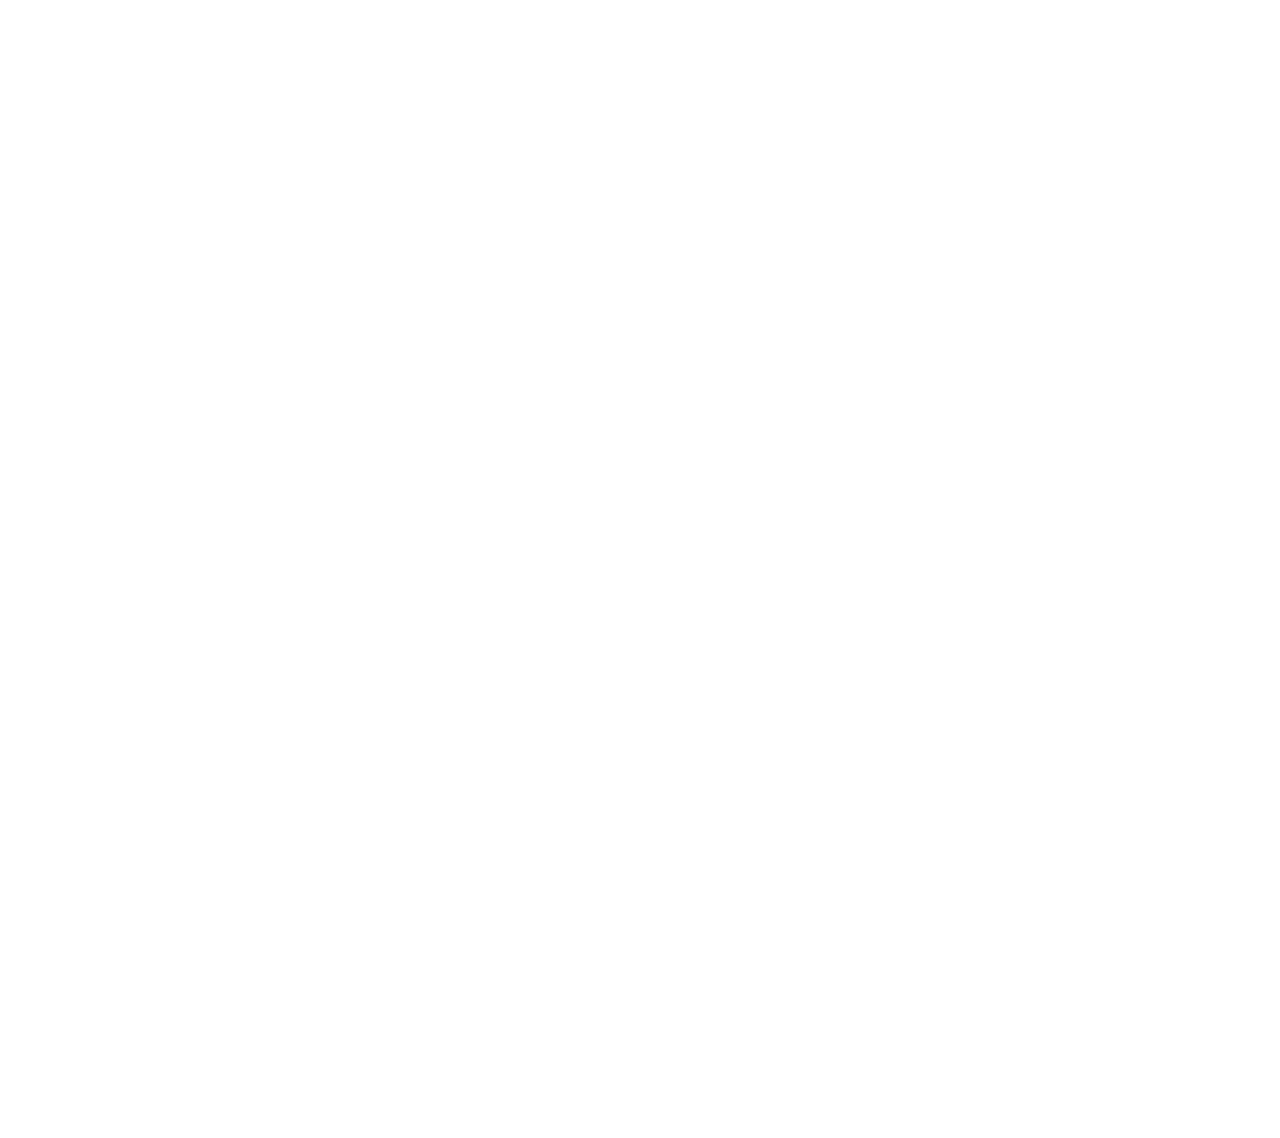
==== real_estate.html @ 613e2393 "First commit" ====
<!DOCTYPE html>
<html class="nojs html" lang="en-US">
 <head>

  <script type="text/javascript">
   if(typeof Muse == "undefined") window.Muse = {}; window.Muse.assets = {"required":["jquery-1.8.3.min.js", "museutils.js", "jquery.musepolyfill.bgsize.js", "jquery.watch.js", "webpro.js", "musewpslideshow.js", "jquery.museoverlay.js", "touchswipe.js", "real_estate.css"], "outOfDate":[]};
</script>
  
  <meta http-equiv="Content-type" content="text/html;charset=UTF-8"/>
  <meta name="generator" content="2015.1.2.344"/>
  <title>real_estate</title>
  <!-- CSS -->
  <link rel="stylesheet" type="text/css" href="css/site_global.css?3971268106"/>
  <link rel="stylesheet" type="text/css" href="css/master_footer.css?3846057980"/>
  <link rel="stylesheet" type="text/css" href="css/real_estate.css?153431420" id="pagesheet"/>
  <!-- IE-only CSS -->
  <!--[if lt IE 9]>
  <link rel="stylesheet" type="text/css" href="css/iefonts_real_estate.css?4109031171"/>
  <![endif]-->
  <!-- Other scripts -->
  <script type="text/javascript">
   document.documentElement.className = document.documentElement.className.replace(/\bnojs\b/g, 'js');
var __adobewebfontsappname__ = "muse";
</script>
  <!-- JS includes -->
  <script type="text/javascript">
   document.write('\x3Cscript src="' + (document.location.protocol == 'https:' ? 'https:' : 'http:') + '//webfonts.creativecloud.com/open-sans:n4,n7,i3,n3:default;open-sans-condensed:n3:default;play:n4,n7:default.js" type="text/javascript">\x3C/script>');
</script>
    <!--HTML Widget code-->
  



<style type="text/css">


#qooqeefullscreenvideo {
width: 100%;
height: 100%;

}
html, body {
  padding: 0;
  margin: 0;
}
.dot {
background: url( );
opacity: 1;
height: 100%;
width: 100%;
position: fixed;
overflow-y:hidden;
top: 0;
left: 0;
z-index: -999;

}

 </style>  
   
	
 </head>
 <body>

  <!--HTML Widget code-->
  

<div class="dot"></div>




  
  <div class="clearfix" id="page"><!-- group -->
   <div class="clearfix grpelem" id="pu12030"><!-- group -->
    <div class="browser_width grpelem" id="u12030-bw">
     <div class="museBGSize rgba-background" id="u12030"><!-- group -->
      <div class="clearfix" id="u12030_align_to_page">
       <div class="clearfix grpelem" id="pu12110"><!-- column -->
        <!-- m_editable region-id="editable-static-tag-U12110-BP_infinity" template="real_estate.html" data-type="image" -->
        <div class="clip_frame colelem" id="u12110" data-muse-uid="U12110" data-muse-type="img_frame"><!-- image -->
         <img class="block" id="u12110_img" src="images/header%20sales%20center%203.png" alt="" width="74" height="59" data-muse-src="images/header%20sales%20center%203.png"/>
        </div>
        <!-- /m_editable -->
        <!-- m_editable region-id="editable-static-tag-U12141-BP_infinity" template="real_estate.html" data-type="html" data-ice-options="disableImageResize,link" -->
        <div class="clearfix colelem" id="u12141-4" data-muse-uid="U12141" data-muse-type="txt_frame"><!-- content -->
         <p>Офисы</p>
        </div>
        <!-- /m_editable -->
       </div>
       <div class="clearfix grpelem" id="pu12104"><!-- column -->
        <!-- m_editable region-id="editable-static-tag-U12104-BP_infinity" template="real_estate.html" data-type="image" -->
        <div class="clip_frame colelem" id="u12104" data-muse-uid="U12104" data-muse-type="img_frame"><!-- image -->
         <img class="block" id="u12104_img" src="images/header%20sales%20center%202.png" alt="" width="68" height="64" data-muse-src="images/header%20sales%20center%202.png"/>
        </div>
        <!-- /m_editable -->
        <!-- m_editable region-id="editable-static-tag-U12143-BP_infinity" template="real_estate.html" data-type="html" data-ice-options="disableImageResize,link" -->
        <div class="clearfix colelem" id="u12143-4" data-muse-uid="U12143" data-muse-type="txt_frame"><!-- content -->
         <p>Арендный бизнес</p>
        </div>
        <!-- /m_editable -->
       </div>
       <div class="clearfix grpelem" id="pu12115"><!-- column -->
        <!-- m_editable region-id="editable-static-tag-U12115-BP_infinity" template="real_estate.html" data-type="image" -->
        <div class="clip_frame colelem" id="u12115" data-muse-uid="U12115" data-muse-type="img_frame"><!-- image -->
         <img class="block" id="u12115_img" src="images/header%20sales%20center%204.png" alt="" width="102" height="53" data-muse-src="images/header%20sales%20center%204.png"/>
        </div>
        <!-- /m_editable -->
        <!-- m_editable region-id="editable-static-tag-U12147-BP_infinity" template="real_estate.html" data-type="html" data-ice-options="disableImageResize,link" -->
        <div class="clearfix colelem" id="u12147-4" data-muse-uid="U12147" data-muse-type="txt_frame"><!-- content -->
         <p>Предприятия</p>
        </div>
        <!-- /m_editable -->
       </div>
       <div class="clearfix grpelem" id="pu12120"><!-- column -->
        <!-- m_editable region-id="editable-static-tag-U12120-BP_infinity" template="real_estate.html" data-type="image" -->
        <div class="clip_frame colelem" id="u12120" data-muse-uid="U12120" data-muse-type="img_frame"><!-- image -->
         <img class="block" id="u12120_img" src="images/header%20sales%20center%205.png" alt="" width="82" height="56" data-muse-src="images/header%20sales%20center%205.png"/>
        </div>
        <!-- /m_editable -->
        <!-- m_editable region-id="editable-static-tag-U12146-BP_infinity" template="real_estate.html" data-type="html" data-ice-options="disableImageResize,link" -->
        <div class="clearfix colelem" id="u12146-4" data-muse-uid="U12146" data-muse-type="txt_frame"><!-- content -->
         <p>Элитные Особняки</p>
        </div>
        <!-- /m_editable -->
       </div>
       <div class="clearfix grpelem" id="pu12125"><!-- column -->
        <!-- m_editable region-id="editable-static-tag-U12125-BP_infinity" template="real_estate.html" data-type="image" -->
        <div class="clip_frame colelem" id="u12125" data-muse-uid="U12125" data-muse-type="img_frame"><!-- image -->
         <img class="block" id="u12125_img" src="images/header%20sales%20center%206.png" alt="" width="68" height="64" data-muse-src="images/header%20sales%20center%206.png"/>
        </div>
        <!-- /m_editable -->
        <!-- m_editable region-id="editable-static-tag-U12149-BP_infinity" template="real_estate.html" data-type="html" data-ice-options="disableImageResize,link" -->
        <div class="clearfix colelem" id="u12149-6" data-muse-uid="U12149" data-muse-type="txt_frame"><!-- content -->
         <p>Помещения</p>
         <p>под ресторан</p>
        </div>
        <!-- /m_editable -->
       </div>
       <div class="clearfix grpelem" id="pu12130"><!-- column -->
        <!-- m_editable region-id="editable-static-tag-U12130-BP_infinity" template="real_estate.html" data-type="image" -->
        <div class="clip_frame colelem" id="u12130" data-muse-uid="U12130" data-muse-type="img_frame"><!-- image -->
         <img class="block" id="u12130_img" src="images/header%20sales%20center%20icon%201.png" alt="" width="83" height="51" data-muse-src="images/header%20sales%20center%20icon%201.png"/>
        </div>
        <!-- /m_editable -->
        <!-- m_editable region-id="editable-static-tag-U12145-BP_infinity" template="real_estate.html" data-type="html" data-ice-options="disableImageResize,link" -->
        <div class="clearfix colelem" id="u12145-6" data-muse-uid="U12145" data-muse-type="txt_frame"><!-- content -->
         <p>Торговые</p>
         <p>помещения</p>
        </div>
        <!-- /m_editable -->
       </div>
      </div>
     </div>
    </div>
    <div class="browser_width grpelem" id="u17253-bw">
     <div class="gradient" id="u17253"><!-- group -->
      <div class="clearfix" id="u17253_align_to_page">
       <div class="clearfix grpelem" id="u12365"><!-- column -->
        <!-- m_editable region-id="editable-static-tag-U12361" template="real_estate.html" data-type="html" data-ice-options="clickable" data-ice-editable="link" -->
        <a class="nonblock nontext colelem" id="u12361" href="index.html" data-href="page:U74" data-muse-uid="U12361"><!-- simple frame --></a>
        <!-- /m_editable -->
        <!-- m_editable region-id="editable-static-tag-U12362" template="real_estate.html" data-type="html" data-ice-options="clickable" data-ice-editable="link" -->
        <a class="nonblock nontext colelem" id="u12362" href="index.html" data-href="page:U74" data-muse-uid="U12362"><!-- simple frame --></a>
        <!-- /m_editable -->
        <!-- m_editable region-id="editable-static-tag-U12363" template="real_estate.html" data-type="html" data-ice-options="clickable" data-ice-editable="link" -->
        <a class="nonblock nontext colelem" id="u12363" href="index.html" data-href="page:U74" data-muse-uid="U12363"><!-- simple frame --></a>
        <!-- /m_editable -->
        <!-- m_editable region-id="editable-static-tag-U12364" template="real_estate.html" data-type="html" data-ice-options="clickable" data-ice-editable="link" -->
        <a class="nonblock nontext colelem" id="u12364" href="index.html" data-href="page:U74" data-muse-uid="U12364"><!-- simple frame --></a>
        <!-- /m_editable -->
       </div>
       <div class="clearfix grpelem" id="pu12033-4"><!-- column -->
        <!-- m_editable region-id="editable-static-tag-U12033-BP_infinity" template="real_estate.html" data-type="html" data-ice-options="disableImageResize,link,clickable" data-ice-editable="link" -->
        <a class="nonblock nontext clearfix colelem" id="u12033-4" href="index.html" data-href="page:U74" data-muse-uid="U12033" data-muse-type="txt_frame"><!-- content --><p>Pifagor Konsult</p></a>
        <!-- /m_editable -->
        <div class="rounded-corners colelem" id="u12155"><!-- simple frame --></div>
       </div>
       <!-- m_editable region-id="editable-static-tag-U12044-BP_infinity" template="real_estate.html" data-type="html" data-ice-options="disableImageResize,link" -->
       <div class="clearfix grpelem" id="u12044-4" data-muse-uid="U12044" data-muse-type="txt_frame"><!-- content -->
        <p>+ (420) 775-939-929</p>
       </div>
       <!-- /m_editable -->
      </div>
     </div>
    </div>
    <div class="PamphletWidget clearfix widget_invisible grpelem" id="pamphletu17106"><!-- none box -->
     <div class="ThumbGroup clearfix grpelem" id="u17132"><!-- none box -->
      <div class="popup_anchor">
       <div class="popup_element Thumb clearfix" id="pu17133"><!-- group -->
        <div class="popup_anchor">
         <div class="popup_element clearfix" id="u17133"><!-- group -->
          <!-- m_editable region-id="editable-static-tag-U17134-BP_infinity" template="real_estate.html" data-type="html" data-ice-options="disableImageResize,link,clickable" -->
          <div class="clearfix grpelem" id="u17134-4" data-muse-uid="U17134" data-muse-type="txt_frame"><!-- content -->
           <p id="u17134-2">Обратный&nbsp; звонок</p>
          </div>
          <!-- /m_editable -->
         </div>
        </div>
       </div>
      </div>
     </div>
     <div class="popup_anchor" id="u17107popup">
      <div class="ContainerGroup rgba-background clearfix" id="u17107"><!-- stack box -->
       <div class="Container invi clearfix grpelem" id="u17108"><!-- column -->
        <!-- m_editable region-id="editable-static-tag-U17126-BP_infinity" template="real_estate.html" data-type="html" data-ice-options="disableImageResize,link" -->
        <div class="clearfix colelem" id="u17126-4" data-muse-uid="U17126" data-muse-type="txt_frame"><!-- content -->
         <p>ЗАКАЗАТЬ ЗВОНОК</p>
        </div>
        <!-- /m_editable -->
        <!-- m_editable region-id="editable-static-tag-U17127-BP_infinity" template="real_estate.html" data-type="html" data-ice-options="disableImageResize,link" -->
        <div class="clearfix colelem" id="u17127-8" data-muse-uid="U17127" data-muse-type="txt_frame"><!-- content -->
         <p>Оставьте заявку, и наш менеджер</p>
         <p>свяжется с вами в ближайшее</p>
         <p>время и ответит на все ваши вопросы</p>
        </div>
        <!-- /m_editable -->
        <form class="form-grp clearfix colelem" id="widgetu17109" method="post" enctype="multipart/form-data" action="scripts/form-u17109.php"><!-- none box -->
         <div class="fld-grp clearfix grpelem" id="widgetu17115" data-required="false"><!-- none box -->
          <!-- m_editable region-id="editable-static-tag-U17116-BP_infinity" template="real_estate.html" data-type="html" data-ice-options="disableImageResize,link" -->
          <label class="fld-label actAsDiv clearfix grpelem" id="u17116-4" data-muse-uid="U17116" data-muse-type="txt_frame" for="widgetu17115_input"><!-- content --><span class="actAsPara">Имя:</span></label>
          <!-- /m_editable -->
          <span class="fld-input NoWrap actAsDiv clearfix grpelem" id="u17117-4"><!-- content --><input class="wrapped-input" type="text" spellcheck="false" id="widgetu17115_input" name="custom_U17115" tabindex="1"/><label class="wrapped-input fld-prompt" id="widgetu17115_prompt" for="widgetu17115_input"><span class="actAsPara">Ваше имя</span></label></span>
         </div>
         <!-- m_editable region-id="editable-static-tag-U17125-BP_infinity" template="real_estate.html" data-type="html" data-ice-options="disableImageResize,link" -->
         <div class="clearfix grpelem" id="u17125-4" data-muse-uid="U17125" data-muse-type="txt_frame"><!-- content -->
          <p><span id="u17125">...........отправляем..........</span></p>
         </div>
         <!-- /m_editable -->
         <!-- m_editable region-id="editable-static-tag-U17124-BP_infinity" template="real_estate.html" data-type="html" data-ice-options="disableImageResize,link" -->
         <div class="clearfix grpelem" id="u17124-4" data-muse-uid="U17124" data-muse-type="txt_frame"><!-- content -->
          <p>Произошла ошибка свяжитесь с нами по Телефону</p>
         </div>
         <!-- /m_editable -->
         <!-- m_editable region-id="editable-static-tag-U17123-BP_infinity" template="real_estate.html" data-type="html" data-ice-options="disableImageResize,link" -->
         <div class="clearfix grpelem" id="u17123-4" data-muse-uid="U17123" data-muse-type="txt_frame"><!-- content -->
          <p>ВАША ЗАЯВКА ОТПРАВЛЕНА</p>
         </div>
         <!-- /m_editable -->
         <input class="submit-btn NoWrap grpelem" id="u17110-17" type="submit" value="" tabindex="3"/><!-- state-based BG images -->
         <div class="fld-grp clearfix grpelem" id="widgetu17111" data-required="false"><!-- none box -->
          <!-- m_editable region-id="editable-static-tag-U17114-BP_infinity" template="real_estate.html" data-type="html" data-ice-options="disableImageResize,link" -->
          <label class="fld-label actAsDiv clearfix grpelem" id="u17114-4" data-muse-uid="U17114" data-muse-type="txt_frame" for="widgetu17111_input"><!-- content --><span class="actAsPara">Телефон:</span></label>
          <!-- /m_editable -->
          <span class="fld-input NoWrap actAsDiv clearfix grpelem" id="u17113-4"><!-- content --><input class="wrapped-input" type="text" id="widgetu17111_input" name="custom_U17111" tabindex="2"/><label class="wrapped-input fld-prompt" id="widgetu17111_prompt" for="widgetu17111_input"><span class="actAsPara">+7 420 888 7070</span></label></span>
         </div>
        </form>
       </div>
      </div>
     </div>
     <div class="popup_anchor">
      <div class="PamphletCloseButton PamphletLightboxPart popup_element clearfix" id="u17130"><!-- group -->
       <!-- m_editable region-id="editable-static-tag-U17131-BP_infinity" template="real_estate.html" data-type="html" data-ice-options="disableImageResize,link,clickable" -->
       <div class="rounded-corners clearfix grpelem" id="u17131-4" data-muse-uid="U17131" data-muse-type="txt_frame"><!-- content -->
        <p>x</p>
       </div>
       <!-- /m_editable -->
      </div>
     </div>
    </div>
    <!-- m_editable region-id="editable-static-tag-U12036-BP_infinity" template="real_estate.html" data-type="html" data-ice-options="disableImageResize,link" -->
    <div class="clearfix grpelem" id="u12036-4" data-muse-uid="U12036" data-muse-type="txt_frame"><!-- content -->
     <p>Консалтинговая и риелторская компания</p>
    </div>
    <!-- /m_editable -->
    <!-- m_editable region-id="editable-static-tag-U12037" template="real_estate.html" data-type="html" data-ice-options="clickable" data-ice-editable="link" -->
    <a class="nonblock nontext museBGSize grpelem" id="u12037" href="index.html" data-href="page:U74" data-muse-uid="U12037"><!-- simple frame --></a>
    <!-- /m_editable -->
    <div class="PamphletWidget clearfix grpelem" id="pamphletu17199"><!-- none box -->
     <div class="popup_anchor" id="u17202popup">
      <div class="ContainerGroup clearfix" id="u17202"><!-- stack box -->
       <div class="Container clearfix grpelem" id="u17205"><!-- group -->
        <!-- m_editable region-id="editable-static-tag-U17206-BP_infinity" template="real_estate.html" data-type="html" data-ice-options="disableImageResize,link" -->
        <div class="clearfix grpelem" id="u17206-7" data-muse-uid="U17206" data-muse-type="txt_frame"><!-- content -->
         <p id="u17206-2">Эксклюзивная недвижимость и готовый</p>
         <p id="u17206-4">арендный бизнес без вложений</p>
         <p>&nbsp;</p>
        </div>
        <!-- /m_editable -->
       </div>
       <div class="Container invi clearfix grpelem" id="u17207"><!-- group -->
        <!-- m_editable region-id="editable-static-tag-U17208-BP_infinity" template="real_estate.html" data-type="html" data-ice-options="disableImageResize,link" -->
        <div class="clearfix grpelem" id="u17208-7" data-muse-uid="U17208" data-muse-type="txt_frame"><!-- content -->
         <p id="u17208-2">Только у нас вы получите полный</p>
         <p id="u17208-4">сервис, от анализа до покупки</p>
         <p>&nbsp;</p>
        </div>
        <!-- /m_editable -->
       </div>
       <div class="Container invi clearfix grpelem" id="u17203"><!-- group -->
        <!-- m_editable region-id="editable-static-tag-U17204-BP_infinity" template="real_estate.html" data-type="html" data-ice-options="disableImageResize,link" -->
        <div class="clearfix grpelem" id="u17204-7" data-muse-uid="U17204" data-muse-type="txt_frame"><!-- content -->
         <p id="u17204-2">Только у нас вы получите полный</p>
         <p id="u17204-4">сервис, от анализа до покупки</p>
         <p>&nbsp;</p>
        </div>
        <!-- /m_editable -->
       </div>
      </div>
     </div>
     <div class="ThumbGroup clearfix grpelem" id="u17213"><!-- none box -->
      <div class="popup_anchor">
       <div class="Thumb popup_element rounded-corners" id="u17214"><!-- simple frame --></div>
      </div>
      <div class="popup_anchor">
       <div class="Thumb popup_element rounded-corners" id="u17216"><!-- simple frame --></div>
      </div>
      <div class="popup_anchor">
       <div class="Thumb popup_element rounded-corners" id="u17215"><!-- simple frame --></div>
      </div>
     </div>
    </div>
    <!-- m_editable region-id="editable-static-tag-U12050-BP_infinity" template="real_estate.html" data-type="html" data-ice-options="disableImageResize,link" -->
    <div class="clearfix grpelem" id="u12050-4" data-muse-uid="U12050" data-muse-type="txt_frame"><!-- content -->
     <p>ПРОДАЖА</p>
    </div>
    <!-- /m_editable -->
    <!-- m_editable region-id="editable-static-tag-U12049-BP_infinity" template="real_estate.html" data-type="html" data-ice-options="disableImageResize,link" -->
    <div class="clearfix grpelem" id="u12049-4" data-muse-uid="U12049" data-muse-type="txt_frame"><!-- content -->
     <p>НЕДВИЖИМОСТИ В ЧЕХИИ</p>
    </div>
    <!-- /m_editable -->
    <!-- m_editable region-id="editable-static-tag-U12051-BP_infinity" template="real_estate.html" data-type="html" data-ice-options="disableImageResize,link" -->
    <div class="clearfix grpelem" id="u12051-4" data-muse-uid="U12051" data-muse-type="txt_frame"><!-- content -->
     <p>БИЗНЕС-КЛАССА В ПРАГЕ И КАРЛОВЫХ ВАРАХ</p>
    </div>
    <!-- /m_editable -->
   </div>
   <div class="grpelem" id="u12358"><!-- custom html -->
    
 <script src="//ajax.googleapis.com/ajax/libs/jquery/1.8.0/jquery.min.js" type="text/javascript"></script>
  
<div id="qooqeefullscreenvideo">
  
</div>





</div>
   <div class="verticalspacer"></div>
   <div class="browser_width grpelem" id="u12386-bw">
    <div id="u12386"><!-- column -->
     <div class="clearfix" id="u12386_align_to_page">
      <div class="clearfix colelem" id="pu12407"><!-- group -->
       <div class="clip_frame grpelem" id="u12407"><!-- image -->
        <img class="block" id="u12407_img" src="images/small-footer-icon%20(9).png" alt="" width="17" height="24"/>
       </div>
       <div class="clearfix grpelem" id="u12387-4"><!-- content -->
        <p>PIFAGOR KONSULT S.R.O</p>
       </div>
       <div class="clip_frame grpelem" id="u12397"><!-- image -->
        <img class="block" id="u12397_img" src="images/small-footer-icon%20(2).png" alt="" width="24" height="22"/>
       </div>
       <div class="clearfix grpelem" id="u12388-4"><!-- content -->
        <p>АДРЕС</p>
       </div>
       <div class="clip_frame grpelem" id="u12399"><!-- image -->
        <img class="block" id="u12399_img" src="images/small-footer-icon%20(6).png" alt="" width="17" height="24"/>
       </div>
       <div class="clearfix grpelem" id="u12391-4"><!-- content -->
        <p>Остались вопросы ?</p>
       </div>
      </div>
      <div class="clearfix colelem" id="pu12395"><!-- group -->
       <div class="clip_frame grpelem" id="u12395"><!-- image -->
        <img class="block" id="u12395_img" src="images/pasted%20svg%2057408x48_poster_2.png" alt="" width="28" height="22"/>
       </div>
       <div class="clearfix grpelem" id="u12392-4"><!-- content -->
        <p>+ (420) 775-939-929</p>
       </div>
       <div class="clip_frame grpelem" id="u12405"><!-- image -->
        <img class="block" id="u12405_img" src="images/small-footer-icon.png" alt="" width="25" height="23"/>
       </div>
       <div class="clearfix grpelem" id="u12393-4"><!-- content -->
        <p>www.pifagor.cz</p>
       </div>
       <a class="nonblock nontext clearfix grpelem" id="u12394-4" href="index.html#ccc" data-href="anchor:U69:U12491"><!-- content --><p>СВЯЖИТЕСЬ С&nbsp; НАМИ</p></a>
      </div>
      <div class="clearfix colelem" id="pu12401"><!-- group -->
       <div class="clip_frame grpelem" id="u12401"><!-- image -->
        <img class="block" id="u12401_img" src="images/small-footer-icon%20(7).png" alt="" width="21" height="20"/>
       </div>
       <div class="clearfix grpelem" id="u12389-4"><!-- content -->
        <p>admin@pifagor.cz</p>
       </div>
       <div class="clip_frame grpelem" id="u12403"><!-- image -->
        <img class="block" id="u12403_img" src="images/small-footer-icon%20(8).png" alt="" width="30" height="20"/>
       </div>
       <div class="clearfix grpelem" id="u12390-4"><!-- content -->
        <p>Klimenska 26, Nove Mesto, Parague 1</p>
       </div>
      </div>
      <div class="clearfix colelem" id="u12409"><!-- column -->
       <div class="clearfix colelem" id="u12411-4"><!-- content -->
        <p>&nbsp;ПИФАГОР КОНСАЛТИНГ</p>
       </div>
       <div class="clearfix colelem" id="pu12410"><!-- group -->
        <div class="grpelem" id="u12410"><!-- simple frame --></div>
        <div class="grpelem" id="u12412"><!-- simple frame --></div>
        <div class="grpelem" id="u12414"><!-- simple frame --></div>
       </div>
       <div class="clearfix colelem" id="u12413-4"><!-- content -->
        <p>© 2015 Pifagor Konsult S.R.O</p>
       </div>
      </div>
     </div>
    </div>
   </div>
  </div>
  <div class="preload_images">
   <img class="preload" src="images/u17110-17-r.png" alt=""/>
   <img class="preload" src="images/u17110-17-m.png" alt=""/>
   <img class="preload" src="images/u17110-17-fs.png" alt=""/>
  </div>
  <!-- JS includes -->
  <script type="text/javascript">
   if (document.location.protocol != 'https:') document.write('\x3Cscript src="http://musecdn.businesscatalyst.com/scripts/4.0/jquery-1.8.3.min.js" type="text/javascript">\x3C/script>');
</script>
  <script type="text/javascript">
   window.jQuery || document.write('\x3Cscript src="scripts/jquery-1.8.3.min.js" type="text/javascript">\x3C/script>');
</script>
  <script src="scripts/museutils.js?3790713428" type="text/javascript"></script>
  <script src="scripts/whatinput.js?84559013" type="text/javascript"></script>
  <script src="scripts/jquery.musepolyfill.bgsize.js?3918880840" type="text/javascript"></script>
  <script src="scripts/jquery.watch.js?4244854265" type="text/javascript"></script>
  <script src="scripts/webpro.js?329496574" type="text/javascript"></script>
  <script src="scripts/musewpslideshow.js?394033048" type="text/javascript"></script>
  <script src="scripts/jquery.museoverlay.js?4265131668" type="text/javascript"></script>
  <script src="scripts/touchswipe.js?497316881" type="text/javascript"></script>
  <!-- Other scripts -->
  <script type="text/javascript">
   $(document).ready(function() { try {
(function(){var a={},b=function(a){if(a.match(/^rgb/))return a=a.replace(/\s+/g,"").match(/([\d\,]+)/gi)[0].split(","),(parseInt(a[0])<<16)+(parseInt(a[1])<<8)+parseInt(a[2]);if(a.match(/^\#/))return parseInt(a.substr(1),16);return 0};(function(){$('link[type="text/css"]').each(function(){var b=($(this).attr("href")||"").match(/\/?css\/([\w\-]+\.css)\?(\d+)/);b&&b[1]&&b[2]&&(a[b[1]]=b[2])})})();(function(){$("body").append('<div class="version" style="display:none; width:1px; height:1px;"></div>');
for(var c=$(".version"),d=0;d<Muse.assets.required.length;){var f=Muse.assets.required[d],g=f.match(/([\w\-\.]+)\.(\w+)$/),k=g&&g[1]?g[1]:null,g=g&&g[2]?g[2]:null;switch(g.toLowerCase()){case "css":k=k.replace(/\W/gi,"_").replace(/^([^a-z])/gi,"_$1");c.addClass(k);var g=b(c.css("color")),h=b(c.css("background-color"));g!=0||h!=0?(Muse.assets.required.splice(d,1),"undefined"!=typeof a[f]&&(g!=a[f]>>>24||h!=(a[f]&16777215))&&Muse.assets.outOfDate.push(f)):d++;c.removeClass(k);break;case "js":k.match(/^jquery-[\d\.]+/gi)&&
typeof $!="undefined"?Muse.assets.required.splice(d,1):d++;break;default:throw Error("Unsupported file type: "+g);}}c.remove();if(Muse.assets.outOfDate.length||Muse.assets.required.length)c="Some files on the server may be missing or incorrect. Clear browser cache and try again. If the problem persists please contact website author.",(d=location&&location.search&&location.search.match&&location.search.match(/muse_debug/gi))&&Muse.assets.outOfDate.length&&(c+="\nOut of date: "+Muse.assets.outOfDate.join(",")),d&&Muse.assets.required.length&&(c+="\nMissing: "+Muse.assets.required.join(",")),alert(c)})()})();/* body */
Muse.Utils.transformMarkupToFixBrowserProblemsPreInit();/* body */
Muse.Utils.prepHyperlinks(true);/* body */
Muse.Utils.resizeHeight('.browser_width');/* resize height */
Muse.Utils.requestAnimationFrame(function() { $('body').addClass('initialized'); });/* mark body as initialized */
Muse.Utils.fullPage('#page');/* 100% height page */
Muse.Utils.initWidget('#widgetu17109', ['#bp_infinity'], function(elem) { return new WebPro.Widget.Form(elem, {validationEvent:'submit',errorStateSensitivity:'high',fieldWrapperClass:'fld-grp',formSubmittedClass:'frm-sub-st',formErrorClass:'frm-subm-err-st',formDeliveredClass:'frm-subm-ok-st',notEmptyClass:'non-empty-st',focusClass:'focus-st',invalidClass:'fld-err-st',requiredClass:'fld-err-st',ajaxSubmit:true}); });/* #widgetu17109 */
Muse.Utils.initWidget('#pamphletu17106', ['#bp_infinity'], function(elem) { return new WebPro.Widget.ContentSlideShow(elem, {contentLayout_runtime:'lightbox',event:'click',deactivationEvent:'none',autoPlay:false,displayInterval:3000,transitionStyle:'fading',transitionDuration:100,hideAllContentsFirst:true,shuffle:false,enableSwipe:true,resumeAutoplay:true,resumeAutoplayInterval:3000,playOnce:false,autoActivate_runtime:false}); });/* #pamphletu17106 */
Muse.Utils.initWidget('#pamphletu17199', ['#bp_infinity'], function(elem) { return new WebPro.Widget.ContentSlideShow(elem, {contentLayout_runtime:'stack',event:'click',deactivationEvent:'none',autoPlay:true,displayInterval:3000,transitionStyle:'fading',transitionDuration:1000,hideAllContentsFirst:false,shuffle:false,enableSwipe:true,resumeAutoplay:true,resumeAutoplayInterval:3000,playOnce:false,autoActivate_runtime:false}); });/* #pamphletu17199 */
Muse.Utils.showWidgetsWhenReady();/* body */
Muse.Utils.transformMarkupToFixBrowserProblems();/* body */
} catch(e) { if (e && 'function' == typeof e.notify) e.notify(); else Muse.Assert.fail('Error calling selector function:' + e); }});
</script>
  
  <!--HTML Widget code-->
  

<script type="text/javascript">

$('document').ready(function() {
	var options = { videoId: '3sfzGrTWaVc', repeat: true, mute: true };
	$('#qooqeefullscreenvideo').qooqee(options);
});


;(function ($, window) {

   
    var defaults = {
        ratio: 16/9, 
        videoId: 'ZCAnLxRvNNc', 
        mute: true,
        repeat: true,
        width: $(window).width(),
        wrapperZIndex: 99,
        increaseVolumeBy: 10,
        start: 0
    };
 

    var qooqee = function(node, options) { 
        var options = $.extend({}, defaults, options),
            $body = $('body') 
            $node = $(node); 
 
        var qooqeeContainer = '<div id="qooqee-container" style="overflow: hidden; -webkit-filter:  ; -moz-filter:  ; -o-filter:  ; -ms-filter:  ; filter:  ; opacity: 1; position: fixed; z-index: -9999; width: 100%; height: 100%"><div id="qooqee-player" style="position: absolute"></div></div><div id="qooqee-shield" style="width: 100%; height: 100%; z-index: -9998; opacity: 1; -webkit-filter:  ; -moz-filter:  ; -o-filter:  ; -ms-filter:  ; filter:  ; position: absolute; left: 0; top: 0;"></div>';

    
        $('html,body').css({'width': '100%', 'height': '100%'});
        $body.prepend(qooqeeContainer);
        $node.css({position: 'relative', 'z-index': options.wrapperZIndex});

         
        window.player;
        window.onYouTubeIframeAPIReady = function() {
            player = new YT.Player('qooqee-player', {
                width: options.width,
                height: Math.ceil(options.width / options.ratio),
                videoId: options.videoId,
                playerVars: {
                    controls: 0,
                    showinfo: 0,
                    modestbranding: 1,
                    wmode: 'transparent'
                },
                events: {
                    'onReady': onPlayerReady,
                    'onStateChange': onPlayerStateChange
                }
            });
        }

        window.onPlayerReady = function(e) {
            resize();
            if (options.mute) e.target.mute();
            e.target.seekTo(options.start);
            e.target.playVideo();
        }

        window.onPlayerStateChange = function(state) {
            if (state.data === 0 && options.repeat) {  
                player.seekTo(options.start); 
            }
        }

        
        var resize = function() {
            var width = $(window).width(),
                pWidth,  
                height = $(window).height(),
                pHeight,  
                $qooqeePlayer = $('#qooqee-player');

            
            if (width / options.ratio < height) { 
                pWidth = Math.ceil(height * options.ratio); 
                $qooqeePlayer.width(pWidth).height(height).css({left: (width - pWidth) / 2, top: 0});  
            } else { 
                pHeight = Math.ceil(width / options.ratio); 
                $qooqeePlayer.width(width).height(pHeight).css({left: 0, top: (height - pHeight) / 2});
            }

        }

        
        $(window).on('resize.qooqee', function() {
            resize();
        })

        $('body').on('click','.' + options.playButtonClass, function(e) { 
            e.preventDefault();
            player.playVideo();
        }).on('click', '.' + options.pauseButtonClass, function(e) { 
            e.preventDefault();
            player.pauseVideo();
        }).on('click', '.' + options.muteButtonClass, function(e) { 
            e.preventDefault();
            (player.isMuted()) ? player.unMute() : player.mute();
        }).on('click', '.' + options.volumeDownClass, function(e) { 
            e.preventDefault();
            var currentVolume = player.getVolume();
            if (currentVolume < options.increaseVolumeBy) currentVolume = options.increaseVolumeBy;
            player.setVolume(currentVolume - options.increaseVolumeBy);
        }).on('click', '.' + options.volumeUpClass, function(e) { 
            e.preventDefault();
            if (player.isMuted()) player.unMute(); 
            var currentVolume = player.getVolume();
            if (currentVolume > 100 - options.increaseVolumeBy) currentVolume = 100 - options.increaseVolumeBy;
            player.setVolume(currentVolume + options.increaseVolumeBy);
        })
    }

     

    var tag = document.createElement('script');
    tag.src = "//www.youtube.com/iframe_api";
    var firstScriptTag = document.getElementsByTagName('script')[0];
    firstScriptTag.parentNode.insertBefore(tag, firstScriptTag);

  

    $.fn.qooqee = function (options) {
        return this.each(function () {
            if (!$.data(this, 'qooqee_instantiated')) { 
                $.data(this, 'qooqee_instantiated', 
                qooqee(this, options));
            }
        });
    }

})(jQuery, window);

</script>


   </body>
</html>
---- css/site_global.css ----
html
{
	min-height: 100%;
	min-width: 100%;
	-ms-text-size-adjust: none;
}

body,div,dl,dt,dd,ul,ol,li,nav,h1,h2,h3,h4,h5,h6,pre,code,form,fieldset,legend,input,button,textarea,p,blockquote,th,td,a
{
	margin: 0px;
	padding: 0px;
	border-width: 0px;
	border-style: solid;
	border-color: transparent;
	-webkit-transform-origin: left top;
	-ms-transform-origin: left top;
	-o-transform-origin: left top;
	transform-origin: left top;
	background-repeat: no-repeat;
}

.transition
{
	-webkit-transition-property: background-image,background-position,background-color,border-color,border-radius,color,font-size,font-style,font-weight,letter-spacing,line-height,text-align,box-shadow,text-shadow,opacity;
	transition-property: background-image,background-position,background-color,border-color,border-radius,color,font-size,font-style,font-weight,letter-spacing,line-height,text-align,box-shadow,text-shadow,opacity;
}

.transition *
{
	-webkit-transition: inherit;
	transition: inherit;
}

table
{
	border-collapse: collapse;
	border-spacing: 0px;
}

fieldset,img
{
	border: 0px;
	border-style: solid;
	-webkit-transform-origin: left top;
	-ms-transform-origin: left top;
	-o-transform-origin: left top;
	transform-origin: left top;
}

address,caption,cite,code,dfn,em,strong,th,var,optgroup
{
	font-style: inherit;
	font-weight: inherit;
}

del,ins
{
	text-decoration: none;
}

li
{
	list-style: none;
}

caption,th
{
	text-align: left;
}

h1,h2,h3,h4,h5,h6
{
	font-size: 100%;
	font-weight: inherit;
}

input,button,textarea,select,optgroup,option
{
	font-family: inherit;
	font-size: inherit;
	font-style: inherit;
	font-weight: inherit;
}

body
{
	font-family: Arial, Helvetica Neue, Helvetica, sans-serif;
	text-align: left;
	font-size: 14px;
	line-height: 17px;
	word-wrap: break-word;
	text-rendering: optimizeLegibility;/* kerning, primarily */
	-moz-font-feature-settings: 'liga';
	-ms-font-feature-settings: 'liga';
	-webkit-font-feature-settings: 'liga';
	font-feature-settings: 'liga';
}

a:link
{
	color: #0000FF;
	text-decoration: underline;
}

a:visited
{
	color: #800080;
	text-decoration: underline;
}

a:hover
{
	color: #0000FF;
	text-decoration: underline;
}

a:active
{
	color: #EE0000;
	text-decoration: underline;
}

a.nontext /* used to override default properties of 'a' tag */
{
	color: black;
	text-decoration: none;
	font-style: normal;
	font-weight: normal;
}

.normal_text
{
	color: #000000;
	direction: ltr;
	font-family: Arial, Helvetica Neue, Helvetica, sans-serif;
	font-size: 14px;
	font-style: normal;
	font-weight: normal;
	letter-spacing: 0px;
	line-height: 17px;
	text-align: left;
	text-decoration: none;
	text-indent: 0px;
	text-transform: none;
	vertical-align: 0px;
	padding: 0px;
}

.h3
{
	color: #282828;
	font-family: open-sans, sans-serif;
	font-size: 24px;
	font-weight: 600;
	text-align: left;
	padding: 0px 0px 26px;
}

.Body-Text
{
	color: #000000;
	font-family: open-sans, sans-serif;
	font-size: 14px;
	font-weight: 400;
	line-height: 21px;
	text-align: left;
	padding: 0px 0px 16px;
}

.ts------14
{
	color: #41414C;
	font-family: ubuntu, sans-serif;
	font-size: 16px;
	font-weight: 400;
	text-align: left;
	padding: 0px;
}

.ts------3
{
	color: #FFFFFF;
	font-family: ubuntu, sans-serif;
	font-size: 16px;
	font-weight: 400;
	text-align: left;
	padding: 0px;
}

.Paragraph-Style
{
	font-family: Arial, Helvetica Neue, Helvetica, sans-serif;
	font-size: 14px;
	padding: 0px;
}

.ts----------4
{
	color: #000000;
	font-family: ubuntu, sans-serif;
	font-size: 14px;
	font-weight: 400;
	text-align: left;
	padding: 0px;
}

.list0 li:before
{
	position: absolute;
	right: 100%;
	letter-spacing: 0px;
	text-decoration: none;
	font-weight: normal;
	font-style: normal;
}

.rtl-list li:before
{
	right: auto;
	left: 100%;
}

.nls-None > li:before,.nls-None .list3 > li:before,.nls-None .list6 > li:before
{
	margin-right: 6px;
	content: '•';
}

.nls-None .list1 > li:before,.nls-None .list4 > li:before,.nls-None .list7 > li:before
{
	margin-right: 6px;
	content: '○';
}

.nls-None,.nls-None .list1,.nls-None .list2,.nls-None .list3,.nls-None .list4,.nls-None .list5,.nls-None .list6,.nls-None .list7,.nls-None .list8
{
	padding-left: 34px;
}

.nls-None.rtl-list,.nls-None .list1.rtl-list,.nls-None .list2.rtl-list,.nls-None .list3.rtl-list,.nls-None .list4.rtl-list,.nls-None .list5.rtl-list,.nls-None .list6.rtl-list,.nls-None .list7.rtl-list,.nls-None .list8.rtl-list
{
	padding-left: 0px;
	padding-right: 34px;
}

.nls-None .list2 > li:before,.nls-None .list5 > li:before,.nls-None .list8 > li:before
{
	margin-right: 6px;
	content: '-';
}

.nls-None.rtl-list > li:before,.nls-None .list1.rtl-list > li:before,.nls-None .list2.rtl-list > li:before,.nls-None .list3.rtl-list > li:before,.nls-None .list4.rtl-list > li:before,.nls-None .list5.rtl-list > li:before,.nls-None .list6.rtl-list > li:before,.nls-None .list7.rtl-list > li:before,.nls-None .list8.rtl-list > li:before
{
	margin-right: 0px;
	margin-left: 6px;
}

.TabbedPanelsTab
{
	white-space: nowrap;
}

.MenuBar .MenuBarView,.MenuBar .SubMenuView /* Resets for ul and li in menus */
{
	display: block;
	list-style: none;
}

.MenuBar .SubMenu
{
	display: none;
	position: absolute;
}

.NoWrap
{
	white-space: nowrap;
	word-wrap: normal;
}

.rootelem /* the root of the artwork tree */
{
	margin-left: auto;
	margin-right: auto;
}

.colelem /* a child element of a column */
{
	display: inline;
	float: left;
	clear: both;
}

.clearfix:after /* force a container to fit around floated items */
{
	content: "\0020";
	visibility: hidden;
	display: block;
	height: 0px;
	clear: both;
}

*:first-child+html .clearfix /* IE7 */
{
	zoom: 1;
}

.clip_frame /* used to clip the contents as in the case of an image frame */
{
	overflow: hidden;
}

.popup_anchor /* anchors an abspos popup */
{
	position: relative;
	width: 0px;
	height: 0px;
}

.popup_element
{
	z-index: 100000;
}

.svg
{
	display: block;
	vertical-align: top;
}

span.wrap /* used to force wrap after floated array when nested inside a paragraph */
{
	content: '';
	clear: left;
	display: block;
}

span.actAsInlineDiv /* used to simulate a DIV with inline display when already nested inside a paragraph */
{
	display: inline-block;
}

.position_content,.excludeFromNormalFlow /* used when child content is larger than parent */
{
	float: left;
}

.preload_images /* used to preload images used in non-default states */
{
	position: absolute;
	overflow: hidden;
	left: -9999px;
	top: -9999px;
	height: 1px;
	width: 1px;
}

.preload /* used to specifiy the dimension of preload item */
{
	height: 1px;
	width: 1px;
}

.animateStates
{
	-webkit-transition: 0.3s ease-in-out;
	-moz-transition: 0.3s ease-in-out;
	-o-transition: 0.3s ease-in-out;
	transition: 0.3s ease-in-out;
}

[data-whatinput="mouse"] *:focus,[data-whatinput="touch"] *:focus,input:focus,textarea:focus
{
	outline: none;
}

textarea
{
	resize: none;
	overflow: auto;
}

.fld-prompt /* form placeholders cursor behavior */
{
	pointer-events: none;
}

.wrapped-input /* form inputs & placeholders let div styling show thru */
{
	position: absolute;
	top: 0px;
	left: 0px;
	background: transparent;
	border: none;
}

.submit-btn /* form submit buttons on top of sibling elements */
{
	z-index: 50000;
	cursor: pointer;
}

.anchor_item /* used to specify anchor properties */
{
	width: 22px;
	height: 18px;
}

.MenuBar .SubMenuVisible,.MenuBarVertical .SubMenuVisible,.MenuBar .SubMenu .SubMenuVisible,.popup_element.Active,span.actAsPara,.actAsDiv,a.nonblock.nontext,img.block
{
	display: block;
}

.ose_ei
{
	visibility: hidden;
	z-index: 0;
}

.widget_invisible,.js .invi,.js .mse_pre_init,.js .an_invi /* used to hide the widget before loaded */
{
	visibility: hidden;
}

.no_vert_scroll
{
	overflow-y: hidden;
}

.always_vert_scroll
{
	overflow-y: scroll;
}

.always_horz_scroll
{
	overflow-x: scroll;
}

.fullscreen
{
	overflow: hidden;
	left: 0px;
	top: 0px;
	position: fixed;
	height: 100%;
	width: 100%;
	-moz-box-sizing: border-box;
	-webkit-box-sizing: border-box;
	-ms-box-sizing: border-box;
	box-sizing: border-box;
}

.fullwidth
{
	position: absolute;
}

.borderbox
{
	-moz-box-sizing: border-box;
	-webkit-box-sizing: border-box;
	-ms-box-sizing: border-box;
	box-sizing: border-box;
}

.scroll_wrapper
{
	position: absolute;
	overflow: auto;
	left: 0px;
	right: 0px;
	top: 0px;
	bottom: 0px;
	padding-top: 0px;
	padding-bottom: 0px;
	margin-top: 0px;
	margin-bottom: 0px;
}

.browser_width > *
{
	position: absolute;
	left: 0px;
	right: 0px;
}

.list0 li,.MenuBar .MenuItemContainer,.SlideShowContentPanel .fullscreen img
{
	position: relative;
}

.grpelem,.accordion_wrapper /* a child element of a group */
{
	display: inline;
	float: left;
}

.fld-checkbox input[type=checkbox],.fld-radiobutton input[type=radio] /* Hide native checkbox */
{
	position: absolute;
	overflow: hidden;
	clip: rect(0px, 0px, 0px, 0px);
	height: 1px;
	width: 1px;
	margin: -1px;
	padding: 0px;
	border: 0px;
}

.fld-checkbox input[type=checkbox] + label,.fld-radiobutton input[type=radio] + label
{
	display: inline-block;
	background-repeat: no-repeat;
	cursor: pointer;
	float: left;
	width: 100%;
	height: 100%;
}

.pointer_cursor,.fld-recaptcha-mode,.fld-recaptcha-refresh,.fld-recaptcha-help
{
	cursor: pointer;
}

p,h1,h2,h3,h4,h5,h6,ol,ul,span.actAsPara /* disable Android font boosting */
{
	max-height: 1000000px;
}

.superscript
{
	vertical-align: super;
	font-size: 66%;
	line-height: 0px;
}

.subscript
{
	vertical-align: sub;
	font-size: 66%;
	line-height: 0px;
}

.horizontalSlideShow /* disable left-right panning on horizondal slide shows */
{
	-ms-touch-action: pan-y;
	touch-action: pan-y;
}

.verticalSlideShow /* disable up-down panning on vertical slide shows */
{
	-ms-touch-action: pan-x;
	touch-action: pan-x;
}

.colelem100,.verticalspacer /* a child element of a column that is 100% width */
{
	clear: both;
}

.popup_element.Inactive,.js .disn,.hidden,.breakpoint
{
	display: none;
}

#muse_css_mq
{
	position: absolute;
	display: none;
	background-color: #FFFFFE;
}

.fluid_height_spacer
{
	position: static;
	width: 0.01px;
	float: left;
}

@media screen and (-webkit-min-device-pixel-ratio:0)
{
	body
	{
		text-rendering: auto;
	}
}
---- css/master_footer.css ----
#u12386
{
	border-style: solid;
	border-width: 1px;
	border-color: #FFFFFF;
	background-color: #FFFFFF;
}

#u12387-4,#u12388-4
{
	background-color: transparent;
	color: #333333;
	line-height: 21px;
	font-family: open-sans, sans-serif;
	font-weight: 400;
}

#u12388-4:active p
{
	color: #333333;
	visibility: inherit;
}

#u12391-4
{
	background-color: transparent;
	color: #333333;
	text-transform: uppercase;
	line-height: 21px;
	font-family: open-sans, sans-serif;
	font-weight: 400;
}

#u12392-4
{
	background-color: transparent;
	color: #333333;
	font-size: 14px;
	line-height: 21px;
	font-family: open-sans, sans-serif;
	font-weight: 400;
}

#u12394-4
{
	border-style: solid;
	border-width: 1px;
	border-color: #333333;
	background-color: #FFFFFF;
	background-color: rgba(255,255,255,0.1);
	border-radius: 5px;
	line-height: 23px;
	color: #333333;
	font-size: 15px;
	text-align: center;
	font-family: open-sans, sans-serif;
	font-weight: 400;
	-pie-background: rgba(255,255,255,0.1);
}

#u12394-4:hover
{
	background-color: #FFFFFF;
	background-color: rgba(255,255,255,0.15);
	-pie-background: rgba(255,255,255,0.15);
}

#u12407,#u12397,#u12399,#u12395,#u12405,#u12401,#u12403
{
	background-color: transparent;
}

#u12393-4,#u12389-4,#u12390-4
{
	background-color: transparent;
	color: #333333;
	line-height: 21px;
	font-family: open-sans, sans-serif;
	font-weight: 400;
}

#u12409
{
	border-width: 0px;
	border-color: transparent;
	background-color: transparent;
}

#u12411-4
{
	background-color: transparent;
	color: #333333;
	font-size: 20px;
	text-transform: uppercase;
	text-align: center;
	line-height: 24px;
	font-family: open-sans, sans-serif;
	font-weight: 400;
}

#u12410
{
	background: transparent url("../images/facebook-icon-33.svg") no-repeat center center;
	background-size: contain;
}

#u12410:hover
{
	background: transparent url("../images/facebook-icon-white.svg") no-repeat center center;
	background-size: contain;
}

.nosvg #u12410
{
	background-image: url('../images/facebook-icon-33_poster_u11356.png');
}

.nosvg #u12410:hover
{
	background-image: url('../images/facebook-icon-white_poster_u8005.png');
}

#u12412
{
	background: transparent url("../images/twitter-icon-33.svg") no-repeat center center;
	background-size: contain;
}

#u12412:hover
{
	background: transparent url("../images/twitter-icon-white.svg") no-repeat center center;
	background-size: contain;
}

.nosvg #u12412
{
	background-image: url('../images/twitter-icon-33_poster_u11353.png');
}

.nosvg #u12412:hover
{
	background-image: url('../images/twitter-icon-white_poster_u7999.png');
}

#u12414
{
	background: transparent url("../images/vk-33.svg") no-repeat center center;
	background-size: contain;
}

#u12414:hover
{
	border-width: 0px;
	border-color: transparent;
	border-radius: 3px;
	background: transparent url("../images/vk-w.svg") no-repeat center center;
	background-size: contain;
}

.nosvg #u12414
{
	background-image: url('../images/vk-33_poster_u11359.png');
}

.nosvg #u12414:hover
{
	background-image: url('../images/vk-w_poster_u7987.png');
}

#u12413-4
{
	background-color: transparent;
	color: #333333;
	font-size: 11px;
	line-height: 13px;
	font-family: open-sans, sans-serif;
	font-weight: 400;
}
---- css/real_estate.css ----
.version.real_estate /* version checker */
{
	color: #000009;
	background-color: #252D7C;
}

#page
{
	z-index: 1;
	width: 960px;
	min-height: 20px;
	background-image: none;
	border-width: 0px;
	border-color: #000000;
	background-color: transparent;
	margin-left: auto;
	margin-right: auto;
}

#pu12030
{
	width: 0.01px;
	padding-bottom: 98px;
	margin-right: -10000px;
	margin-left: -100px;
}

#u12030
{
	z-index: 2;
	min-height: 688px;
	padding-bottom: 297px;
	background: #686868 url("../images/water_png3309-u12030-fr.png") no-repeat center center;
	background-color: rgba(0,0,0,0.59);
	background-size: cover;
}

#pu12110
{
	width: 0.01px;
	padding-bottom: 0px;
	margin-right: -10000px;
	margin-top: 571px;
	margin-left: 160px;
}

#u12110
{
	z-index: 11;
	width: 74px;
	background-color: transparent;
	margin-left: 20px;
	position: relative;
}

#u12141-4
{
	z-index: 21;
	width: 120px;
	min-height: 40px;
	background-color: transparent;
	line-height: 20px;
	color: #FFFFFF;
	font-size: 17px;
	text-align: center;
	font-family: open-sans, sans-serif;
	font-weight: 400;
	margin-top: 18px;
	position: relative;
}

#pu12104
{
	width: 0.01px;
	padding-bottom: 0px;
	margin-right: -10000px;
	margin-top: 571px;
	margin-left: 320px;
}

#u12104
{
	z-index: 9;
	width: 68px;
	background-color: transparent;
	margin-left: 20px;
	position: relative;
}

#u12143-4
{
	z-index: 25;
	width: 120px;
	min-height: 40px;
	background-color: transparent;
	line-height: 20px;
	color: #FFFFFF;
	font-size: 17px;
	text-align: center;
	font-family: open-sans, sans-serif;
	font-weight: 400;
	margin-top: 13px;
	position: relative;
}

#pu12115
{
	width: 0.01px;
	padding-bottom: 0px;
	margin-right: -10000px;
	margin-top: 571px;
	margin-left: 460px;
}

#u12115
{
	z-index: 13;
	width: 102px;
	background-color: transparent;
	position: relative;
}

#u12147-4
{
	z-index: 39;
	width: 120px;
	min-height: 40px;
	background-color: transparent;
	line-height: 20px;
	color: #FFFFFF;
	font-size: 17px;
	text-align: center;
	font-family: open-sans, sans-serif;
	font-weight: 400;
	margin-top: 24px;
	position: relative;
}

#pu12120
{
	width: 0.01px;
	padding-bottom: 0px;
	margin-right: -10000px;
	margin-top: 571px;
	margin-left: 600px;
}

#u12120
{
	z-index: 15;
	width: 82px;
	background-color: transparent;
	margin-left: 20px;
	position: relative;
}

#u12146-4
{
	z-index: 35;
	width: 120px;
	min-height: 40px;
	background-color: transparent;
	line-height: 20px;
	color: #FFFFFF;
	font-size: 17px;
	text-align: center;
	font-family: open-sans, sans-serif;
	font-weight: 400;
	margin-top: 21px;
	position: relative;
}

#pu12125
{
	width: 0.01px;
	padding-bottom: 0px;
	margin-right: -10000px;
	margin-top: 571px;
	margin-left: 741px;
}

#u12125
{
	z-index: 17;
	width: 68px;
	background-color: transparent;
	margin-left: 23px;
	position: relative;
}

#u12149-6
{
	z-index: 43;
	width: 120px;
	min-height: 40px;
	background-color: transparent;
	line-height: 20px;
	color: #FFFFFF;
	font-size: 17px;
	text-align: center;
	font-family: open-sans, sans-serif;
	font-weight: 400;
	margin-top: 13px;
	position: relative;
}

#pu12130
{
	width: 0.01px;
	padding-bottom: 0px;
	margin-right: -10000px;
	margin-top: 571px;
	margin-left: 886px;
}

#u12130
{
	z-index: 19;
	width: 83px;
	background-color: transparent;
	margin-left: 16px;
	position: relative;
}

#u12145-6
{
	z-index: 29;
	width: 120px;
	min-height: 40px;
	background-color: transparent;
	line-height: 20px;
	color: #FFFFFF;
	font-size: 17px;
	text-align: center;
	font-family: open-sans, sans-serif;
	font-weight: 400;
	margin-top: 26px;
	position: relative;
}

.js body.initialized
{
	visibility: visible;
}

#u12030-bw
{
	z-index: 2;
	min-height: 688px;
}

#u17253
{
	z-index: 3;
	min-height: 358px;
	background: -webkit-gradient(linear, center top, center bottom, from(#467F7F),color-stop(100%, rgba(0,0,0,0)));
	background: -webkit-linear-gradient(top,#467F7F ,rgba(0,0,0,0) 100%);
	background: linear-gradient(to bottom,#467F7F ,rgba(0,0,0,0) 100%);
	filter: progid:DXImageTransform.Microsoft.gradient(startColorstr=#FF467F7F, endColorstr=#00000000, GradientType=0);
	-ms-filter: "progid:DXImageTransform.Microsoft.gradient(startColorstr='#FF467F7F', endColorstr='#00000000', GradientType=0)";
	padding-bottom: 3px;
}

#u12030_align_to_page,#u17253_align_to_page
{
	margin-left: auto;
	margin-right: auto;
	position: relative;
	width: 960px;
	left: -100px;
}

#u12365
{
	z-index: 135;
	width: 30px;
	border-width: 0px;
	border-color: transparent;
	background-color: transparent;
	padding-bottom: 0px;
	position: relative;
	margin-right: -10000px;
	margin-top: 17px;
	left: 110px;
}

#u12361
{
	z-index: 136;
	width: 30px;
	height: 2px;
	background-color: #22B573;
	position: relative;
}

#u12362
{
	z-index: 137;
	width: 30px;
	height: 2px;
	background-color: #22B573;
	margin-top: 5px;
	position: relative;
}

#u12363
{
	z-index: 138;
	width: 30px;
	height: 2px;
	background-color: #22B573;
	margin-top: 5px;
	position: relative;
}

#u12364
{
	z-index: 139;
	width: 30px;
	height: 2px;
	background-color: #22B573;
	margin-top: 5px;
	position: relative;
}

#pu12033-4
{
	width: 0.01px;
	margin-right: -10000px;
	margin-top: 18px;
	margin-left: 220px;
}

#u12033-4
{
	z-index: 126;
	width: 280px;
	min-height: 28px;
	background-color: transparent;
	color: #FFFFFF;
	font-size: 26px;
	line-height: 31px;
	font-family: open-sans, sans-serif;
	font-weight: 400;
	position: relative;
}

#u12155
{
	z-index: 8;
	width: 400px;
	height: 2px;
	border-width: 0px;
	border-color: transparent;
	background-color: #22B573;
	border-radius: 100px;
	margin-left: 160px;
	margin-top: 308px;
	position: relative;
}

#u12044-4
{
	z-index: 4;
	width: 160px;
	min-height: 19px;
	background-color: transparent;
	color: #FFFFFF;
	font-size: 17px;
	line-height: 20px;
	font-family: play, sans-serif;
	font-weight: 400;
	position: relative;
	margin-right: -10000px;
	margin-top: 20px;
	left: 885px;
}

#u17253-bw
{
	z-index: 3;
	min-height: 358px;
}

#pamphletu17106
{
	z-index: 49;
	width: 0.01px;
	height: 30px;
	position: relative;
	margin-right: -10000px;
	margin-top: 58px;
	left: 879px;
}

#u17132
{
	z-index: 50;
	width: 165px;
	position: relative;
	margin-right: -10000px;
}

#pu17133
{
	position: absolute;
	width: 0.01px;
	top: -1px;
}

#u17133
{
	position: absolute;
	width: 165px;
	height: 29px;
	border-style: solid;
	border-width: 1px;
	border-color: #DEDEDE;
	background-color: transparent;
}

#pu17133:hover #u17133,#pu17133:active #u17133
{
	width: 166px;
	height: 30px;
	border-width: 0px;
	border-color: transparent;
	top: 0px;
	margin-top: 0px;
	left: 0px;
	margin-left: 0px;
	min-height: 1px;
}

.ie #pu17133:active #u17133,.ie #pu17133:hover #u17133
{
	background-color: #FFFFFF;
	opacity: 0.01;
	-ms-filter: "progid:DXImageTransform.Microsoft.Alpha(Opacity=1)";
	filter: alpha(opacity=1);
}

#u17134-4
{
	z-index: 53;
	width: 165px;
	min-height: 29px;
	border-width: 0px;
	border-color: transparent;
	background-color: transparent;
	padding-bottom: 1px;
	color: #FFFFFF;
	text-align: center;
	line-height: 21px;
	font-family: open-sans, sans-serif;
	font-weight: 400;
}

#pu17133:hover #u17134-4
{
	border-width: 0px;
	border-color: transparent;
	padding-top: 0px;
	padding-bottom: 1px;
	position: relative;
	width: 165px;
	margin-right: -10000px;
	min-height: 29px;
}

#pu17133:active #u17134-4
{
	border-style: solid;
	border-width: 1px;
	border-color: #22B573;
	padding-top: 0px;
	padding-bottom: 1px;
	position: relative;
	width: 164px;
	margin-right: -10000px;
	min-height: 28px;
}

#pu17133.PamphletThumbSelected #u17134-4
{
	border-width: 0px;
	border-color: transparent;
	padding-top: 0px;
	padding-bottom: 1px;
	min-height: 29px;
	width: 165px;
}

#pu17133:hover #u17134-4 p
{
	padding-top: 4px;
	font-size: 14px;
}

#pu17133:active #u17134-4 p
{
	padding-top: 4px;
	font-size: 14px;
}

#pu17133.PamphletThumbSelected #u17134-4 p
{
	font-size: 14px;
}

#u17134-2
{
	padding-top: 4px;
}

#pu17133 #u17134-4
{
	position: relative;
	width: 165px;
	margin-right: -10000px;
	margin-top: -1px;
	left: -1px;
}

#u17107
{
	position: absolute;
	width: 647px;
	border-width: 0px;
	border-color: transparent;
	background-color: #4C4C4C;
	background-color: rgba(0,0,0,0.7);
	padding-bottom: 44px;
	top: 502px;
	left: -562px;
	-pie-background: rgba(0,0,0,0.7);
}

#u17107popup
{
	z-index: 59;
}

#u17108
{
	z-index: 60;
	width: 520px;
	height: 441px;
	border-style: solid;
	border-width: 3px;
	border-color: #22B573;
	background-color: #FFFFFF;
	margin-right: -10000px;
	position: relative;
	top: 22px;
	left: 22px;
	padding: 28px 39px 4px 38px;
}

#u17126-4
{
	z-index: 109;
	width: 520px;
	min-height: 57px;
	background-color: transparent;
	color: #353535;
	font-size: 39px;
	text-indent: 1px;
	text-align: center;
	line-height: 47px;
	font-family: open-sans, sans-serif;
	font-weight: 700;
	position: relative;
}

#u17127-8
{
	z-index: 113;
	width: 440px;
	min-height: 73px;
	background-color: transparent;
	color: #353535;
	font-size: 19px;
	text-align: center;
	line-height: 23px;
	margin-left: 40px;
	position: relative;
}

#widgetu17109
{
	z-index: 61;
	width: 0.01px;
	height: 277px;
	margin-left: 80px;
	margin-top: 35px;
	position: relative;
}

#widgetu17115
{
	z-index: 62;
	width: 362px;
	height: 71px;
	border-width: 0px;
	border-color: transparent;
	background-color: transparent;
	position: relative;
	margin-right: -10000px;
	left: -1px;
}

#widgetu17115.focus-st
{
	background-color: transparent;
	width: 362px;
	height: 71px;
	min-height: 0px;
	margin: 0px -10000px 0px 0px;
}

#widgetu17115.fld-err-st
{
	background-color: transparent;
	border-radius: 0px;
	width: 362px;
	height: 71px;
	min-height: 0px;
	margin: 0px -10000px 0px 0px;
}

#u17116-4
{
	z-index: 63;
	width: 133px;
	min-height: 20px;
	border-width: 0px;
	border-color: transparent;
	background-color: transparent;
	line-height: 14px;
	color: #333333;
	font-size: 14px;
	text-align: left;
	font-family: open-sans-condensed, sans-serif;
	font-weight: 300;
	position: relative;
	margin-right: -10000px;
	left: 1px;
}

#widgetu17115.focus-st #u17116-4
{
	padding-top: 0px;
	padding-bottom: 0px;
	min-height: 20px;
	width: 133px;
	margin: 0px -10000px 0px 0px;
}

#widgetu17115.fld-err-st #u17116-4
{
	border-width: 0px;
	border-color: transparent;
	padding-top: 0px;
	padding-bottom: 0px;
	min-height: 20px;
	width: 133px;
	margin: 0px -10000px 0px 0px;
}

#widgetu17115.focus-st #u17116-4 p,#widgetu17115.focus-st #u17116-4 span
{
	text-indent: 0px;
}

#widgetu17115.fld-err-st #u17116-4 p,#widgetu17115.fld-err-st #u17116-4 span
{
	color: #D7244C;
}

#u17117-4
{
	z-index: 67;
	width: 348px;
	min-height: 40px;
	border-style: solid;
	border-width: 1px;
	border-color: #000000;
	background-color: #FFFFFF;
	color: #7F7F7F;
	font-size: 17px;
	text-align: left;
	line-height: 24px;
	font-family: open-sans, sans-serif;
	font-weight: 400;
	position: relative;
	margin-right: -10000px;
	margin-top: 19px;
	padding: 10px 0px 0px 12px;
}

#widgetu17115.non-empty-st #u17117-4
{
	border-color: #22B573;
}

#widgetu17115:hover #u17117-4
{
	border-color: #22B573;
	padding-top: 10px;
	padding-bottom: 0px;
	min-height: 40px;
	width: 348px;
	margin: 19px -10000px 0px 0px;
}

#widgetu17115.focus-st #u17117-4
{
	border-color: #000000;
	padding-top: 10px;
	padding-bottom: 0px;
	min-height: 40px;
	width: 348px;
	margin: 19px -10000px 0px 0px;
}

#widgetu17115.non-empty-st #u17117-4 *
{
	color: #FFFFFF;
	font-family: open-sans, sans-serif;
	font-weight: 400;
	font-style: normal;
}

#widgetu17115:hover #u17117-4 *
{
	color: #7F7F7F;
	font-family: open-sans, sans-serif;
	font-weight: 400;
	font-style: normal;
}

#widgetu17115.focus-st #u17117-4 *
{
	color: #FFFFFF;
	font-family: open-sans, sans-serif;
	font-weight: 400;
	font-style: normal;
}

#u17125-4
{
	z-index: 71;
	width: 218px;
	min-height: 21px;
	background-color: transparent;
	opacity: 0;
	-ms-filter: "progid:DXImageTransform.Microsoft.Alpha(Opacity=0)";
	filter: alpha(opacity=0);
	padding-top: 4px;
	color: #006837;
	font-size: 12px;
	line-height: 14px;
	font-family: open-sans, sans-serif;
	font-weight: 300;
	font-style: italic;
	position: relative;
	margin-right: -10000px;
	margin-top: 249px;
	left: 82px;
}

#widgetu17109.frm-sub-st #u17125-4
{
	opacity: 1;
	-ms-filter: "progid:DXImageTransform.Microsoft.Alpha(Opacity=100)";
	filter: alpha(opacity=100);
	min-height: 25px;
}

#widgetu17109.frm-sub-st #u17125-4 p,#widgetu17109.frm-sub-st #u17125-4 span
{
	color: #006837;
	padding-top: 3px;
	line-height: 1;
	font-size: 14px;
	text-align: center;
	font-family: open-sans, sans-serif;
	font-weight: 300;
	font-style: italic;
}

#u17125
{
	font-style: italic;
}

#u17124-4
{
	z-index: 75;
	width: 218px;
	min-height: 24px;
	background-color: transparent;
	opacity: 0;
	-ms-filter: "progid:DXImageTransform.Microsoft.Alpha(Opacity=0)";
	filter: alpha(opacity=0);
	padding-top: 4px;
	line-height: 14px;
	color: #FF0000;
	font-size: 12px;
	text-align: center;
	font-family: open-sans, sans-serif;
	font-weight: 300;
	position: relative;
	margin-right: -10000px;
	margin-top: 249px;
	left: 82px;
}

#widgetu17109.frm-subm-err-st #u17124-4
{
	opacity: 1;
	-ms-filter: "progid:DXImageTransform.Microsoft.Alpha(Opacity=100)";
	filter: alpha(opacity=100);
	min-height: 28px;
}

#widgetu17109.frm-subm-err-st #u17124-4 p
{
	color: #C1272D;
	padding-top: 2px;
	line-height: 1;
	font-size: 17px;
	text-align: center;
	font-family: open-sans-condensed, sans-serif;
	font-weight: 300;
	font-style: normal;
}

#u17123-4
{
	z-index: 79;
	width: 218px;
	min-height: 15px;
	background-color: transparent;
	opacity: 0;
	-ms-filter: "progid:DXImageTransform.Microsoft.Alpha(Opacity=0)";
	filter: alpha(opacity=0);
	padding-top: 4px;
	color: #00FF00;
	font-size: 12px;
	line-height: 12px;
	font-family: Palatino, Palatino Linotype, Georgia, Times, Times New Roman, serif;
	position: relative;
	margin-right: -10000px;
	margin-top: 249px;
	left: 82px;
}

#widgetu17109.frm-subm-ok-st #u17123-4
{
	opacity: 1;
	-ms-filter: "progid:DXImageTransform.Microsoft.Alpha(Opacity=100)";
	filter: alpha(opacity=100);
	min-height: 19px;
}

#widgetu17109.frm-subm-ok-st #u17123-4 p
{
	color: #22B573;
	font-size: 15px;
	font-family: open-sans-condensed, sans-serif;
	font-weight: 300;
	font-style: normal;
}

#u17110-17
{
	z-index: 83;
	min-height: 51px;
	width: 360px;
	position: relative;
	margin-right: -10000px;
	margin-top: 183px;
	background: transparent url("../images/u17110-17.png") no-repeat 0px 0px;
}

#u17110-17:hover
{
	background: transparent url("../images/u17110-17-r.png") no-repeat 0px 0px;
}

#u17110-17:active
{
	background: transparent url("../images/u17110-17-m.png") no-repeat 0px 0px;
}

#widgetu17109.frm-sub-st #u17110-17
{
	background: transparent url("../images/u17110-17-fs.png") no-repeat 0px 0px;
}

#widgetu17111
{
	z-index: 100;
	width: 362px;
	height: 71px;
	border-width: 0px;
	border-color: transparent;
	background-color: transparent;
	position: relative;
	margin-right: -10000px;
	margin-top: 85px;
	left: -1px;
}

#widgetu17111.focus-st
{
	background-color: transparent;
	width: 362px;
	height: 71px;
	min-height: 0px;
	margin: 85px -10000px 0px 0px;
}

#widgetu17111.fld-err-st
{
	background-color: transparent;
	border-radius: 0px;
	width: 362px;
	height: 71px;
	min-height: 0px;
	margin: 85px -10000px 0px 0px;
}

#u17114-4
{
	z-index: 101;
	width: 132px;
	min-height: 20px;
	border-width: 0px;
	border-color: transparent;
	background-color: transparent;
	color: #333333;
	text-align: left;
	line-height: 14px;
	font-family: open-sans-condensed, sans-serif;
	font-weight: 300;
	position: relative;
	margin-right: -10000px;
	left: 1px;
}

#widgetu17111.focus-st #u17114-4
{
	padding-top: 0px;
	padding-bottom: 0px;
	min-height: 20px;
	width: 132px;
	margin: 0px -10000px 0px 0px;
}

#widgetu17111.fld-err-st #u17114-4
{
	padding-top: 0px;
	padding-bottom: 0px;
	min-height: 20px;
	width: 132px;
	margin: 0px -10000px 0px 0px;
}

#widgetu17111.focus-st #u17114-4 p,#widgetu17111.focus-st #u17114-4 span
{
	text-indent: 0px;
}

#widgetu17111.fld-err-st #u17114-4 p,#widgetu17111.fld-err-st #u17114-4 span
{
	color: #D7244C;
	padding-top: 0px;
}

#u17113-4
{
	z-index: 105;
	width: 348px;
	min-height: 40px;
	border-style: solid;
	border-width: 1px;
	border-color: #000000;
	background-color: #FFFFFF;
	color: #7F7F7F;
	font-size: 17px;
	text-align: left;
	line-height: 24px;
	font-family: open-sans, sans-serif;
	font-weight: 400;
	position: relative;
	margin-right: -10000px;
	margin-top: 19px;
	padding: 10px 0px 0px 12px;
}

#widgetu17111.non-empty-st #u17113-4
{
	border-color: #22B573;
}

#widgetu17111:hover #u17113-4
{
	border-color: #22B573;
	padding-top: 10px;
	padding-bottom: 0px;
	min-height: 40px;
	width: 348px;
	margin: 19px -10000px 0px 0px;
}

#widgetu17111.focus-st #u17113-4
{
	border-color: #000000;
	padding-top: 10px;
	padding-bottom: 0px;
	min-height: 40px;
	width: 348px;
	margin: 19px -10000px 0px 0px;
}

#widgetu17115.fld-err-st #u17117-4,#widgetu17111.fld-err-st #u17113-4
{
	border-color: #FF0000;
	padding-top: 10px;
	padding-bottom: 0px;
	min-height: 40px;
	width: 348px;
	margin: 19px -10000px 0px 0px;
}

#widgetu17111.non-empty-st #u17113-4 *
{
	color: #FFFFFF;
	font-family: open-sans, sans-serif;
	font-weight: 400;
	font-style: normal;
}

#widgetu17111:hover #u17113-4 *
{
	color: #7F7F7F;
	font-family: open-sans, sans-serif;
	font-weight: 400;
	font-style: normal;
}

#widgetu17111.focus-st #u17113-4 *
{
	color: #FFFFFF;
	font-family: open-sans, sans-serif;
	font-weight: 400;
	font-style: normal;
}

#widgetu17115.fld-err-st #u17117-4 *,#widgetu17111.fld-err-st #u17113-4 *
{
	color: #FF0000;
	font-family: open-sans, sans-serif;
	font-weight: 400;
	font-style: normal;
}

#widgetu17115_input,#widgetu17115_prompt,#widgetu17111_input,#widgetu17111_prompt
{
	width: 348px;
	min-height: 40px;
	color: #7F7F7F;
	text-align: left;
	font-family: open-sans, sans-serif;
	font-size: 17px;
	font-weight: 400;
	padding: 10px 0px 0px 12px;
}

#widgetu17115.focus-st #widgetu17115_prompt,#widgetu17111.focus-st #widgetu17111_prompt
{
	padding-top: 10px;
	padding-bottom: 0px;
	visibility: hidden;
}

#widgetu17115:hover #widgetu17115_input,#widgetu17115.focus-st #widgetu17115_input,#widgetu17115.fld-err-st #widgetu17115_input,#widgetu17115:hover #widgetu17115_prompt,#widgetu17115.fld-err-st #widgetu17115_prompt,#widgetu17111:hover #widgetu17111_input,#widgetu17111.focus-st #widgetu17111_input,#widgetu17111.fld-err-st #widgetu17111_input,#widgetu17111:hover #widgetu17111_prompt,#widgetu17111.fld-err-st #widgetu17111_prompt
{
	padding-top: 10px;
	padding-bottom: 0px;
}

.js body,#widgetu17115.non-empty-st #widgetu17115_prompt,#widgetu17111.non-empty-st #widgetu17111_prompt
{
	visibility: hidden;
}

#u17130
{
	position: absolute;
	width: 45px;
	border-width: 0px;
	border-color: transparent;
	background-color: transparent;
	padding-bottom: 8px;
	top: 492px;
	left: 45px;
}

#u17131-4
{
	z-index: 122;
	width: 22px;
	min-height: 22px;
	border-width: 0px;
	border-color: transparent;
	background-color: #C1272D;
	border-radius: 50px;
	padding: 4px;
	line-height: 22px;
	color: #000000;
	font-size: 16px;
	text-align: center;
	font-family: play, sans-serif;
	font-weight: 700;
	position: relative;
	margin-right: -10000px;
	margin-top: 7px;
	left: 8px;
}

.PamphletWidget .ThumbGroup .Thumb,.PamphletNextButton,.PamphletPrevButton,.PamphletCloseButton /* pamphlet2 */
{
	cursor: pointer;
}

#u12036-4
{
	z-index: 130;
	width: 280px;
	min-height: 28px;
	background-color: transparent;
	color: #FFFFFF;
	font-size: 13px;
	line-height: 16px;
	font-family: open-sans, sans-serif;
	font-weight: 400;
	position: relative;
	margin-right: -10000px;
	margin-top: 49px;
	left: 220px;
}

#u12037
{
	z-index: 134;
	width: 68px;
	height: 63px;
	position: relative;
	margin-right: -10000px;
	margin-top: 17px;
	left: 152px;
	background: transparent url("../images/pifagor-white.png") no-repeat center center;
	background-size: contain;
}

#pamphletu17199
{
	z-index: 140;
	width: 0.01px;
	height: 89px;
	padding-bottom: 22px;
	position: relative;
	margin-right: -10000px;
	margin-top: 386px;
	left: 280px;
}

#u17202
{
	position: absolute;
	width: 660px;
	background-color: transparent;
}

#u17202popup
{
	z-index: 141;
}

#u17205
{
	z-index: 142;
	width: 660px;
	height: 111px;
	border-width: 0px;
	border-color: transparent;
	background-color: transparent;
	margin-right: -10000px;
	position: relative;
}

#u17206-7
{
	z-index: 143;
	width: 480px;
	min-height: 63px;
	background-color: transparent;
	line-height: 24px;
	color: #FFFFFF;
	font-size: 20px;
	font-family: open-sans, sans-serif;
	font-weight: 400;
	position: relative;
	margin-right: -10000px;
	left: 80px;
}

#u17207
{
	z-index: 150;
	width: 660px;
	height: 111px;
	border-width: 0px;
	border-color: transparent;
	background-color: transparent;
	margin-right: -10000px;
	position: relative;
}

#u17208-7
{
	z-index: 151;
	width: 480px;
	min-height: 63px;
	background-color: transparent;
	line-height: 24px;
	color: #FFFFFF;
	font-size: 20px;
	font-family: open-sans, sans-serif;
	font-weight: 400;
	position: relative;
	margin-right: -10000px;
	left: 80px;
}

#u17203
{
	z-index: 158;
	width: 660px;
	height: 111px;
	border-width: 0px;
	border-color: transparent;
	background-color: transparent;
	margin-right: -10000px;
	position: relative;
}

#u17204-7
{
	z-index: 159;
	width: 480px;
	min-height: 63px;
	background-color: transparent;
	line-height: 24px;
	color: #FFFFFF;
	font-size: 20px;
	font-family: open-sans, sans-serif;
	font-weight: 400;
	position: relative;
	margin-right: -10000px;
	left: 80px;
}

#u17206-2,#u17206-4,#u17208-2,#u17208-4,#u17204-2,#u17204-4
{
	text-align: center;
}

#u17213
{
	z-index: 166;
	width: 71px;
	position: relative;
	margin-right: -10000px;
	margin-top: 78px;
	left: 270px;
}

#u17214
{
	position: absolute;
	width: 9px;
	height: 9px;
	border-style: solid;
	border-width: 1px;
	border-color: #7F7F7F;
	background-color: transparent;
	border-radius: 100px;
}

#u17214:hover
{
	background-color: transparent;
	opacity: 1;
	-ms-filter: "progid:DXImageTransform.Microsoft.Alpha(Opacity=100)";
	filter: alpha(opacity=100);
	width: 9px;
	height: 9px;
	min-height: 0px;
	margin: 0px;
}

#u17216
{
	position: absolute;
	width: 9px;
	height: 9px;
	border-style: solid;
	border-width: 1px;
	border-color: #7F7F7F;
	background-color: transparent;
	border-radius: 100px;
	left: 60px;
}

#u17216:hover
{
	background-color: transparent;
	opacity: 1;
	-ms-filter: "progid:DXImageTransform.Microsoft.Alpha(Opacity=100)";
	filter: alpha(opacity=100);
	width: 9px;
	height: 9px;
	min-height: 0px;
	margin: 0px;
}

#u17215
{
	position: absolute;
	width: 9px;
	height: 9px;
	border-style: solid;
	border-width: 1px;
	border-color: #7F7F7F;
	background-color: transparent;
	border-radius: 100px;
	left: 30px;
}

#u17215:hover
{
	background-color: transparent;
	opacity: 1;
	-ms-filter: "progid:DXImageTransform.Microsoft.Alpha(Opacity=100)";
	filter: alpha(opacity=100);
	width: 9px;
	height: 9px;
	min-height: 0px;
	margin: 0px;
}

#u17214.PamphletThumbSelected,#u17216.PamphletThumbSelected,#u17215.PamphletThumbSelected
{
	background-color: #22B573;
	opacity: 0.5;
	-ms-filter: "progid:DXImageTransform.Microsoft.Alpha(Opacity=50)";
	filter: alpha(opacity=50);
	border-radius: 100px;
	width: 9px;
	height: 9px;
	min-height: 0px;
	margin: 0px;
}

#u12050-4
{
	z-index: 170;
	width: 480px;
	min-height: 50px;
	background-color: transparent;
	line-height: 43px;
	color: #FFFFFF;
	font-size: 36px;
	text-align: center;
	font-family: play, sans-serif;
	font-weight: 400;
	position: relative;
	margin-right: -10000px;
	margin-top: 185px;
	left: 341px;
}

#u12049-4
{
	z-index: 174;
	width: 720px;
	min-height: 71px;
	border-width: 0px;
	border-color: transparent;
	background-color: transparent;
	line-height: 59px;
	color: #FFFFFF;
	font-size: 49px;
	text-align: center;
	font-family: play, sans-serif;
	font-weight: 400;
	position: relative;
	margin-right: -10000px;
	margin-top: 235px;
	left: 220px;
}

#u12051-4
{
	z-index: 178;
	width: 680px;
	min-height: 50px;
	background-color: transparent;
	color: #FFFFFF;
	font-size: 29px;
	text-align: center;
	line-height: 35px;
	position: relative;
	margin-right: -10000px;
	margin-top: 306px;
	left: 220px;
}

#u12358
{
	z-index: 182;
	width: 100px;
	min-height: 100px;
	border-width: 0px;
	border-color: transparent;
	background-color: transparent;
	position: relative;
	margin-right: -10000px;
	margin-top: 392px;
	left: 1083px;
}

#u12386
{
	z-index: 183;
	min-height: 348px;
}

#u12386_align_to_page
{
	margin-left: auto;
	margin-right: auto;
	position: relative;
	width: 959px;
	left: -100px;
	padding-top: 49px;
}

#pu12407
{
	width: 0.01px;
	left: 170px;
	position: relative;
}

#u12407
{
	z-index: 228;
	width: 17px;
	position: relative;
	margin-right: -10000px;
}

#u12387-4
{
	z-index: 184;
	width: 200px;
	min-height: 30px;
	position: relative;
	margin-right: -10000px;
	left: 49px;
}

#u12397
{
	z-index: 218;
	width: 24px;
	position: relative;
	margin-right: -10000px;
	margin-top: 2px;
	left: 347px;
}

#u12388-4
{
	z-index: 188;
	width: 160px;
	min-height: 22px;
	position: relative;
	margin-right: -10000px;
	left: 389px;
}

#u12388-4:active
{
	padding-top: 0px;
	padding-bottom: 0px;
	min-height: 22px;
	width: 160px;
	margin: 0px -10000px 0px 0px;
}

#u12399
{
	z-index: 220;
	width: 17px;
	position: relative;
	margin-right: -10000px;
	left: 632px;
}

#u12391-4
{
	z-index: 200;
	width: 169px;
	min-height: 22px;
	position: relative;
	margin-right: -10000px;
	left: 664px;
}

#pu12395
{
	width: 0.01px;
	left: 165px;
	margin-top: 14px;
	position: relative;
}

#u12395
{
	z-index: 216;
	width: 28px;
	position: relative;
	margin-right: -10000px;
	margin-top: 10px;
}

#u12392-4
{
	z-index: 204;
	width: 200px;
	min-height: 30px;
	position: relative;
	margin-right: -10000px;
	margin-top: 8px;
	left: 54px;
}

#u12405
{
	z-index: 226;
	width: 25px;
	position: relative;
	margin-right: -10000px;
	margin-top: 9px;
	left: 352px;
}

#u12393-4
{
	z-index: 208;
	width: 160px;
	min-height: 30px;
	position: relative;
	margin-right: -10000px;
	margin-top: 8px;
	left: 394px;
}

#u12394-4
{
	z-index: 212;
	width: 176px;
	min-height: 29px;
	padding-top: 3px;
	position: relative;
	margin-right: -10000px;
	left: 670px;
}

#u12394-4:hover
{
	padding-top: 3px;
	padding-bottom: 0px;
	min-height: 29px;
	width: 176px;
	margin: 0px -10000px 0px 0px;
}

#pu12401
{
	width: 0.01px;
	left: 166px;
	margin-top: 22px;
	position: relative;
}

#u12401
{
	z-index: 222;
	width: 21px;
	position: relative;
	margin-right: -10000px;
	margin-top: 2px;
}

#u12389-4
{
	z-index: 192;
	width: 200px;
	min-height: 30px;
	position: relative;
	margin-right: -10000px;
	left: 53px;
}

#u12403
{
	z-index: 224;
	width: 30px;
	position: relative;
	margin-right: -10000px;
	margin-top: 2px;
	left: 351px;
}

#u12390-4
{
	z-index: 196;
	width: 360px;
	min-height: 30px;
	position: relative;
	margin-right: -10000px;
	left: 393px;
}

#u12409
{
	z-index: 230;
	width: 720px;
	left: 219px;
	margin-top: 50px;
	position: relative;
}

#u12411-4
{
	z-index: 235;
	width: 720px;
	min-height: 32px;
	position: relative;
}

#pu12410
{
	width: 0.01px;
	margin-left: 310px;
	margin-top: 18px;
}

#u12410
{
	z-index: 239;
	width: 20px;
	height: 20px;
	position: relative;
	margin-right: -10000px;
}

#u12412
{
	z-index: 240;
	width: 20px;
	height: 20px;
	position: relative;
	margin-right: -10000px;
	left: 30px;
}

#u12414
{
	z-index: 241;
	width: 20px;
	height: 20px;
	position: relative;
	margin-right: -10000px;
	left: 60px;
}

#u12410:hover,#u12412:hover,#u12414:hover
{
	width: 20px;
	height: 20px;
	min-height: 0px;
	margin: 0px -10000px 0px 0px;
}

#u12413-4
{
	z-index: 231;
	width: 160px;
	min-height: 20px;
	margin-left: 270px;
	margin-top: 26px;
	position: relative;
}

#u12386-bw
{
	z-index: 183;
	min-height: 348px;
	margin-bottom: -1px;
}

#muse_css_mq,.html
{
	background-color: #FFFFFF;
}

body
{
	position: relative;
	min-width: 960px;
}

.verticalspacer
{
	min-height: 1px;
}
---- css/iefonts_real_estate.css ----
.h3
{
	font-family: open-sans-n6, sans-serif;
}

.Body-Text
{
	font-family: open-sans-n4, sans-serif;
}

.ts------14,.ts------3,.ts----------4
{
	font-family: ubuntu-n4, sans-serif;
}

#u12387-4,#u12388-4
{
	font-family: open-sans-n3, sans-serif;
}

#u12391-4,#u12392-4,#u12393-4,#u12394-4
{
	font-family: open-sans-n3, sans-serif;
}

#u12389-4,#u12390-4,#u12411-4,#u12413-4
{
	font-family: open-sans-n3, sans-serif;
}

#u12141-4,#u12143-4,#u12147-4,#u12146-4,#u12149-6,#u12145-6,#u12033-4,#u17134-4
{
	font-family: open-sans-n4, sans-serif;
}

#u17116-4
{
	font-family: open-sans-condensed-n3, sans-serif;
}

#u17126-4,#widgetu17115.non-empty-st #u17117-4 *
{
	font-family: open-sans-n4, sans-serif;
}

#widgetu17115:hover #u17117-4 *
{
	font-family: open-sans-n4, sans-serif;
}

#widgetu17115.focus-st #u17117-4 *
{
	font-family: open-sans-n4, sans-serif;
}

#widgetu17115.fld-err-st #u17117-4 *,#u17117-4
{
	font-family: open-sans-n4, sans-serif;
}

#widgetu17109.frm-sub-st #u17125-4 p,#widgetu17109.frm-sub-st #u17125-4 span,#u17125-4
{
	font-family: open-sans-n3, sans-serif;
}

#u17124-4
{
	font-family: open-sans-n3, sans-serif;
}

#widgetu17109.frm-subm-err-st #u17124-4 p,#widgetu17109.frm-subm-ok-st #u17123-4 p,#u17114-4
{
	font-family: open-sans-condensed-n3, sans-serif;
}

#widgetu17111.non-empty-st #u17113-4 *
{
	font-family: open-sans-n4, sans-serif;
}

#widgetu17111:hover #u17113-4 *
{
	font-family: open-sans-n4, sans-serif;
}

#widgetu17111.focus-st #u17113-4 *
{
	font-family: open-sans-n4, sans-serif;
}

#widgetu17111.fld-err-st #u17113-4 *,#u17113-4
{
	font-family: open-sans-n4, sans-serif;
}

#widgetu17115_input,#widgetu17115_prompt,#widgetu17111_input,#widgetu17111_prompt
{
	font-family: open-sans, sans-serif;
}

#u17131-4
{
	font-family: play-n7, sans-serif;
}

#u12036-4,#u17206-7,#u17208-7,#u17204-7
{
	font-family: open-sans-n4, sans-serif;
}

#u12044-4,#u12050-4,#u12049-4
{
	font-family: play-n4, sans-serif;
}
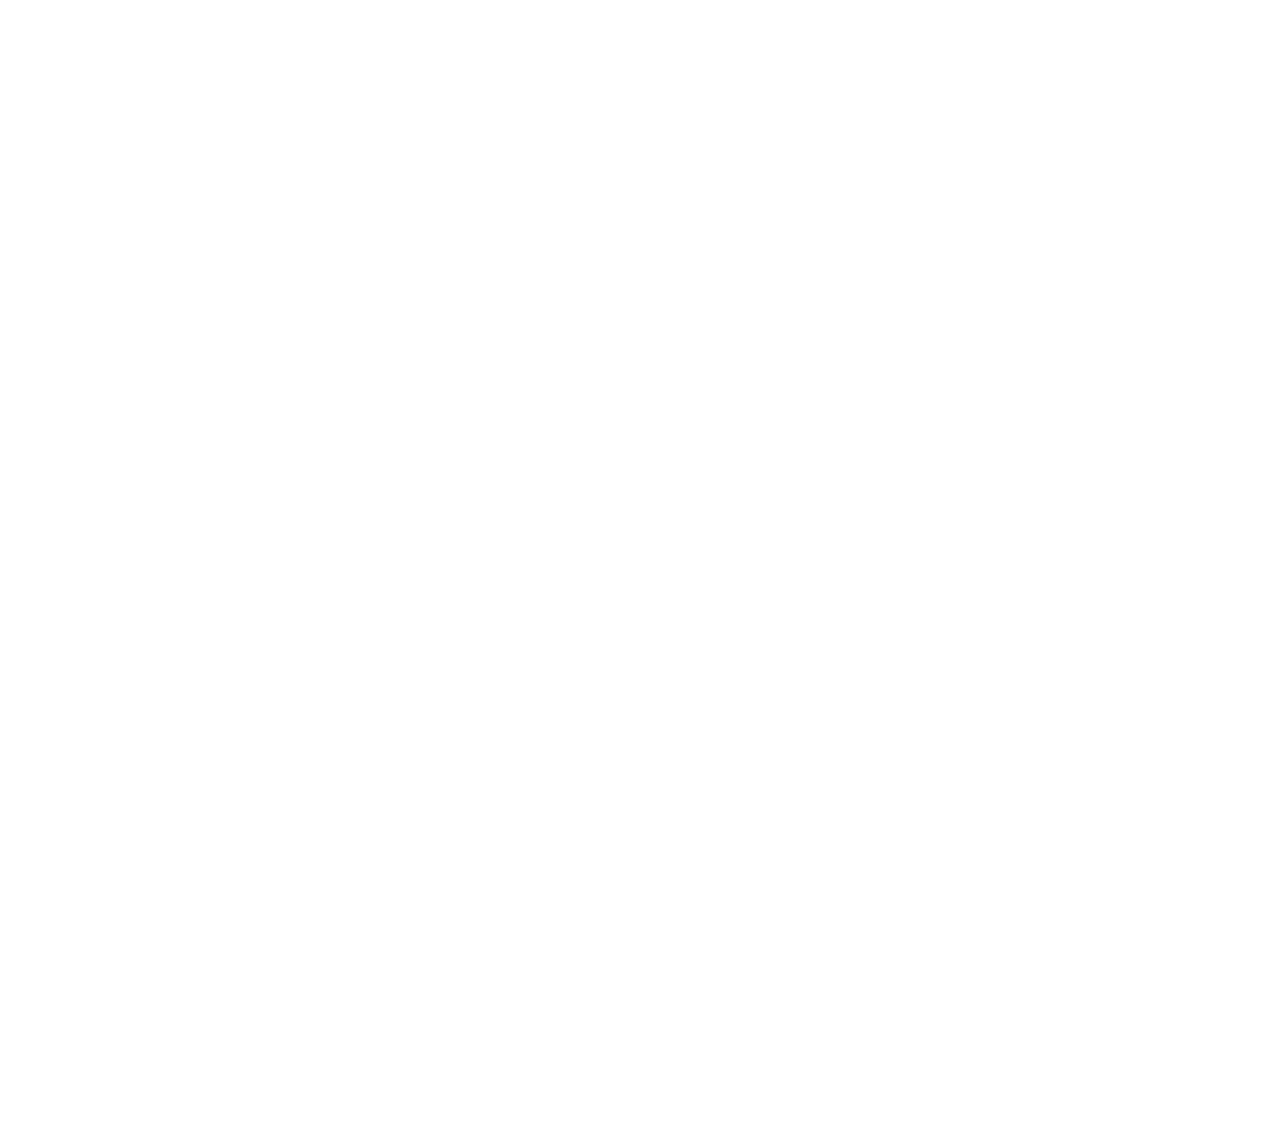
==== commit a4f3dc02: "First commit" ====
--- a/real_estate.html
+++ b/real_estate.html
@@ -11,8 +11,8 @@
   <title>real_estate</title>
   <!-- CSS -->
   <link rel="stylesheet" type="text/css" href="css/site_global.css?3971268106"/>
-  <link rel="stylesheet" type="text/css" href="css/master_footer.css?3846057980"/>
-  <link rel="stylesheet" type="text/css" href="css/real_estate.css?153431420" id="pagesheet"/>
+  <link rel="stylesheet" type="text/css" href="css/master_footer.css?195797100"/>
+  <link rel="stylesheet" type="text/css" href="css/real_estate.css?256301942" id="pagesheet"/>
   <!-- IE-only CSS -->
   <!--[if lt IE 9]>
   <link rel="stylesheet" type="text/css" href="css/iefonts_real_estate.css?4109031171"/>
@@ -24,7 +24,7 @@
 </script>
   <!-- JS includes -->
   <script type="text/javascript">
-   document.write('\x3Cscript src="' + (document.location.protocol == 'https:' ? 'https:' : 'http:') + '//webfonts.creativecloud.com/open-sans:n4,n7,i3,n3:default;open-sans-condensed:n3:default;play:n4,n7:default.js" type="text/javascript">\x3C/script>');
+   document.write('\x3Cscript src="' + (document.location.protocol == 'https:' ? 'https:' : 'http:') + '//webfonts.creativecloud.com/open-sans-condensed:n3:default;open-sans:n4,n7,i3,n3:default;play:n4,n7:default.js" type="text/javascript">\x3C/script>');
 </script>
     <!--HTML Widget code-->
   
--- a/css/master_footer.css
+++ b/css/master_footer.css
@@ -24,8 +24,8 @@
 #u12391-4
 {
 	background-color: transparent;
+	text-transform: uppercase;
 	color: #333333;
-	text-transform: uppercase;
 	line-height: 21px;
 	font-family: open-sans, sans-serif;
 	font-weight: 400;
@@ -49,10 +49,10 @@
 	background-color: #FFFFFF;
 	background-color: rgba(255,255,255,0.1);
 	border-radius: 5px;
-	line-height: 23px;
 	color: #333333;
 	font-size: 15px;
 	text-align: center;
+	line-height: 23px;
 	font-family: open-sans, sans-serif;
 	font-weight: 400;
 	-pie-background: rgba(255,255,255,0.1);
@@ -91,9 +91,9 @@
 	background-color: transparent;
 	color: #333333;
 	font-size: 20px;
+	line-height: 24px;
 	text-transform: uppercase;
 	text-align: center;
-	line-height: 24px;
 	font-family: open-sans, sans-serif;
 	font-weight: 400;
 }
--- a/css/real_estate.css
+++ b/css/real_estate.css
@@ -1,7 +1,7 @@
 .version.real_estate /* version checker */
 {
-	color: #000009;
-	background-color: #252D7C;
+	color: #00000F;
+	background-color: #46DB76;
 }
 
 #page
@@ -20,7 +20,6 @@
 #pu12030
 {
 	width: 0.01px;
-	padding-bottom: 98px;
 	margin-right: -10000px;
 	margin-left: -100px;
 }
@@ -29,7 +28,7 @@
 {
 	z-index: 2;
 	min-height: 688px;
-	padding-bottom: 297px;
+	padding-bottom: 439px;
 	background: #686868 url("../images/water_png3309-u12030-fr.png") no-repeat center center;
 	background-color: rgba(0,0,0,0.59);
 	background-size: cover;
@@ -59,10 +58,10 @@
 	width: 120px;
 	min-height: 40px;
 	background-color: transparent;
-	line-height: 20px;
 	color: #FFFFFF;
 	font-size: 17px;
 	text-align: center;
+	line-height: 20px;
 	font-family: open-sans, sans-serif;
 	font-weight: 400;
 	margin-top: 18px;
@@ -93,10 +92,10 @@
 	width: 120px;
 	min-height: 40px;
 	background-color: transparent;
-	line-height: 20px;
 	color: #FFFFFF;
 	font-size: 17px;
 	text-align: center;
+	line-height: 20px;
 	font-family: open-sans, sans-serif;
 	font-weight: 400;
 	margin-top: 13px;
@@ -126,10 +125,10 @@
 	width: 120px;
 	min-height: 40px;
 	background-color: transparent;
-	line-height: 20px;
 	color: #FFFFFF;
 	font-size: 17px;
 	text-align: center;
+	line-height: 20px;
 	font-family: open-sans, sans-serif;
 	font-weight: 400;
 	margin-top: 24px;
@@ -160,10 +159,10 @@
 	width: 120px;
 	min-height: 40px;
 	background-color: transparent;
-	line-height: 20px;
 	color: #FFFFFF;
 	font-size: 17px;
 	text-align: center;
+	line-height: 20px;
 	font-family: open-sans, sans-serif;
 	font-weight: 400;
 	margin-top: 21px;
@@ -194,10 +193,10 @@
 	width: 120px;
 	min-height: 40px;
 	background-color: transparent;
-	line-height: 20px;
 	color: #FFFFFF;
 	font-size: 17px;
 	text-align: center;
+	line-height: 20px;
 	font-family: open-sans, sans-serif;
 	font-weight: 400;
 	margin-top: 13px;
@@ -228,10 +227,10 @@
 	width: 120px;
 	min-height: 40px;
 	background-color: transparent;
-	line-height: 20px;
 	color: #FFFFFF;
 	font-size: 17px;
 	text-align: center;
+	line-height: 20px;
 	font-family: open-sans, sans-serif;
 	font-weight: 400;
 	margin-top: 26px;
@@ -563,11 +562,11 @@
 	width: 520px;
 	min-height: 57px;
 	background-color: transparent;
+	font-size: 39px;
+	line-height: 47px;
+	text-indent: 1px;
 	color: #353535;
-	font-size: 39px;
-	text-indent: 1px;
 	text-align: center;
-	line-height: 47px;
 	font-family: open-sans, sans-serif;
 	font-weight: 700;
 	position: relative;
@@ -637,10 +636,10 @@
 	border-width: 0px;
 	border-color: transparent;
 	background-color: transparent;
-	line-height: 14px;
 	color: #333333;
 	font-size: 14px;
 	text-align: left;
+	line-height: 14px;
 	font-family: open-sans-condensed, sans-serif;
 	font-weight: 300;
 	position: relative;
@@ -687,8 +686,8 @@
 	border-width: 1px;
 	border-color: #000000;
 	background-color: #FFFFFF;
+	font-size: 17px;
 	color: #7F7F7F;
-	font-size: 17px;
 	text-align: left;
 	line-height: 24px;
 	font-family: open-sans, sans-serif;
@@ -805,10 +804,10 @@
 	-ms-filter: "progid:DXImageTransform.Microsoft.Alpha(Opacity=0)";
 	filter: alpha(opacity=0);
 	padding-top: 4px;
-	line-height: 14px;
 	color: #FF0000;
 	font-size: 12px;
 	text-align: center;
+	line-height: 14px;
 	font-family: open-sans, sans-serif;
 	font-weight: 300;
 	position: relative;
@@ -989,8 +988,8 @@
 	border-width: 1px;
 	border-color: #000000;
 	background-color: #FFFFFF;
+	font-size: 17px;
 	color: #7F7F7F;
-	font-size: 17px;
 	text-align: left;
 	line-height: 24px;
 	font-family: open-sans, sans-serif;
@@ -1120,10 +1119,10 @@
 	background-color: #C1272D;
 	border-radius: 50px;
 	padding: 4px;
-	line-height: 22px;
 	color: #000000;
 	font-size: 16px;
 	text-align: center;
+	line-height: 22px;
 	font-family: play, sans-serif;
 	font-weight: 700;
 	position: relative;
@@ -1209,9 +1208,9 @@
 	width: 480px;
 	min-height: 63px;
 	background-color: transparent;
+	color: #FFFFFF;
+	font-size: 20px;
 	line-height: 24px;
-	color: #FFFFFF;
-	font-size: 20px;
 	font-family: open-sans, sans-serif;
 	font-weight: 400;
 	position: relative;
@@ -1237,9 +1236,9 @@
 	width: 480px;
 	min-height: 63px;
 	background-color: transparent;
+	color: #FFFFFF;
+	font-size: 20px;
 	line-height: 24px;
-	color: #FFFFFF;
-	font-size: 20px;
 	font-family: open-sans, sans-serif;
 	font-weight: 400;
 	position: relative;
@@ -1265,9 +1264,9 @@
 	width: 480px;
 	min-height: 63px;
 	background-color: transparent;
+	color: #FFFFFF;
+	font-size: 20px;
 	line-height: 24px;
-	color: #FFFFFF;
-	font-size: 20px;
 	font-family: open-sans, sans-serif;
 	font-weight: 400;
 	position: relative;
@@ -1383,10 +1382,10 @@
 	width: 480px;
 	min-height: 50px;
 	background-color: transparent;
-	line-height: 43px;
 	color: #FFFFFF;
 	font-size: 36px;
 	text-align: center;
+	line-height: 43px;
 	font-family: play, sans-serif;
 	font-weight: 400;
 	position: relative;
@@ -1403,10 +1402,10 @@
 	border-width: 0px;
 	border-color: transparent;
 	background-color: transparent;
-	line-height: 59px;
 	color: #FFFFFF;
 	font-size: 49px;
 	text-align: center;
+	line-height: 59px;
 	font-family: play, sans-serif;
 	font-weight: 400;
 	position: relative;
